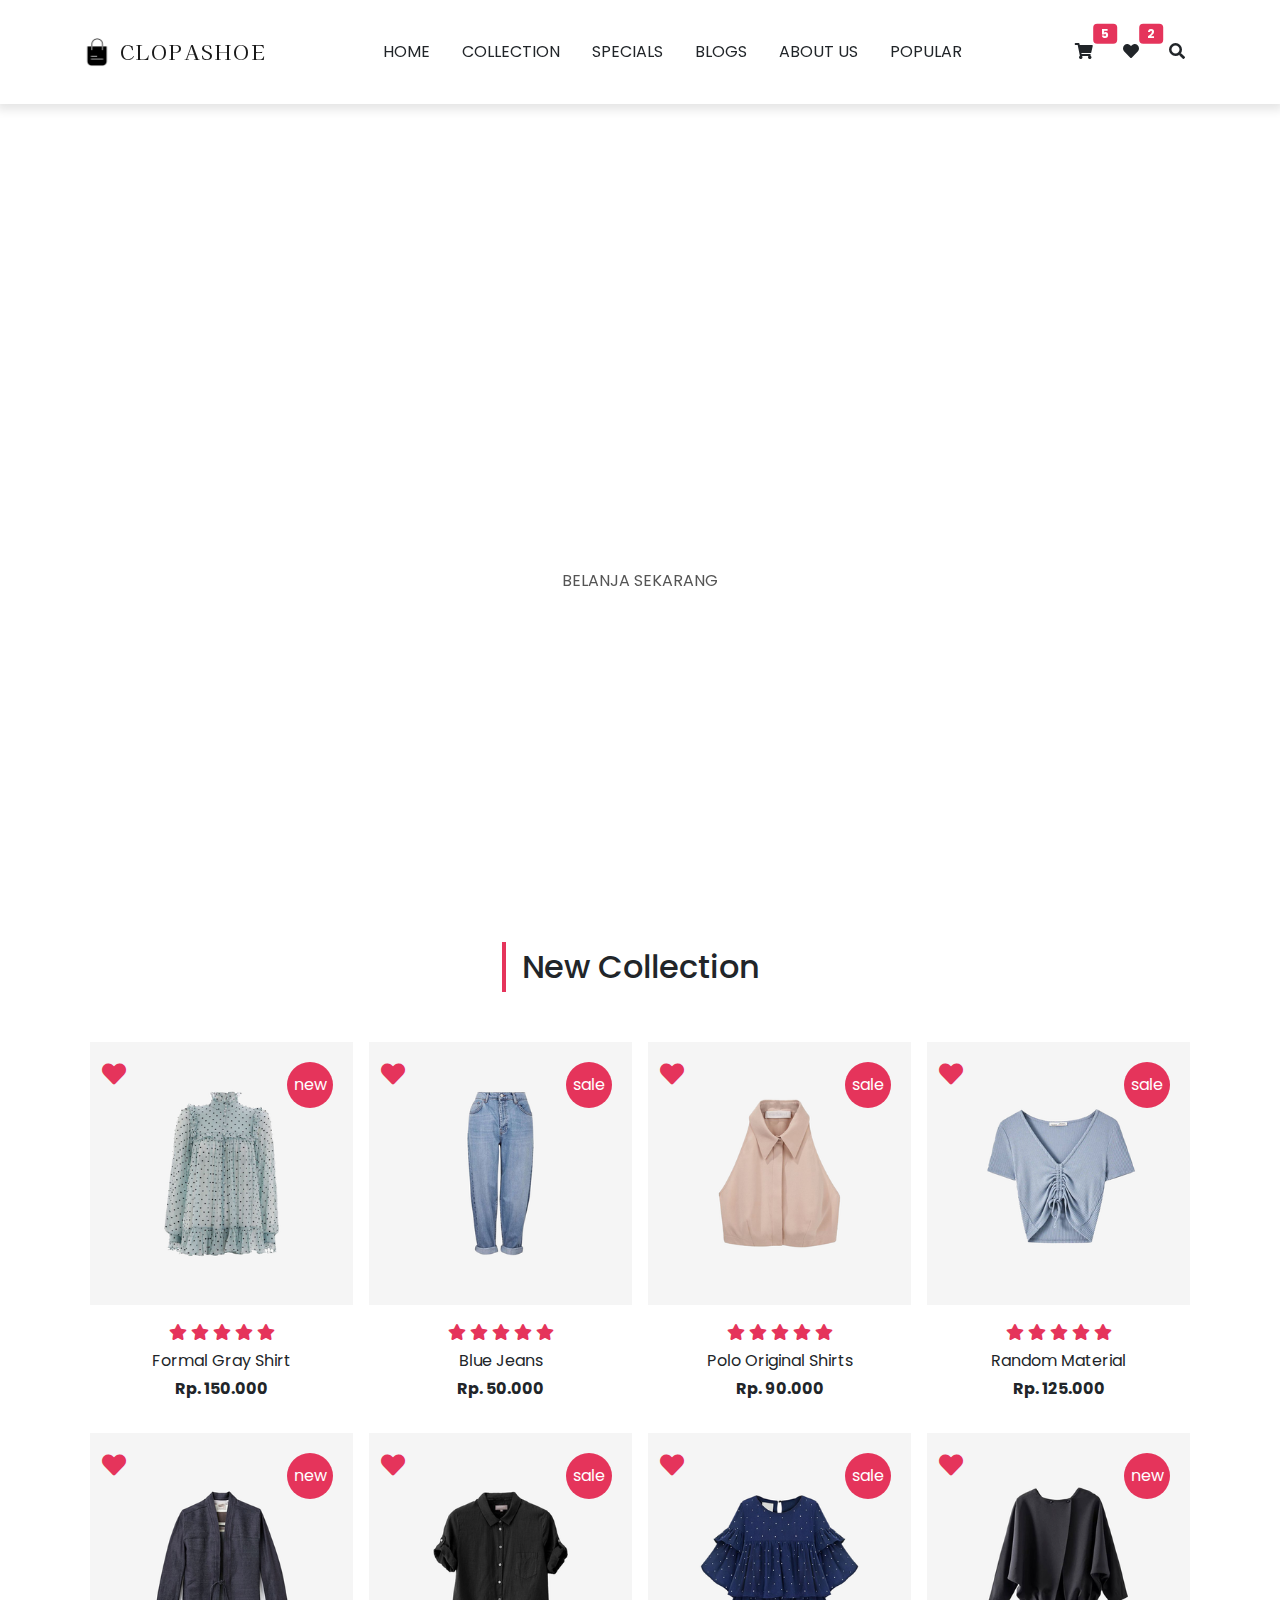
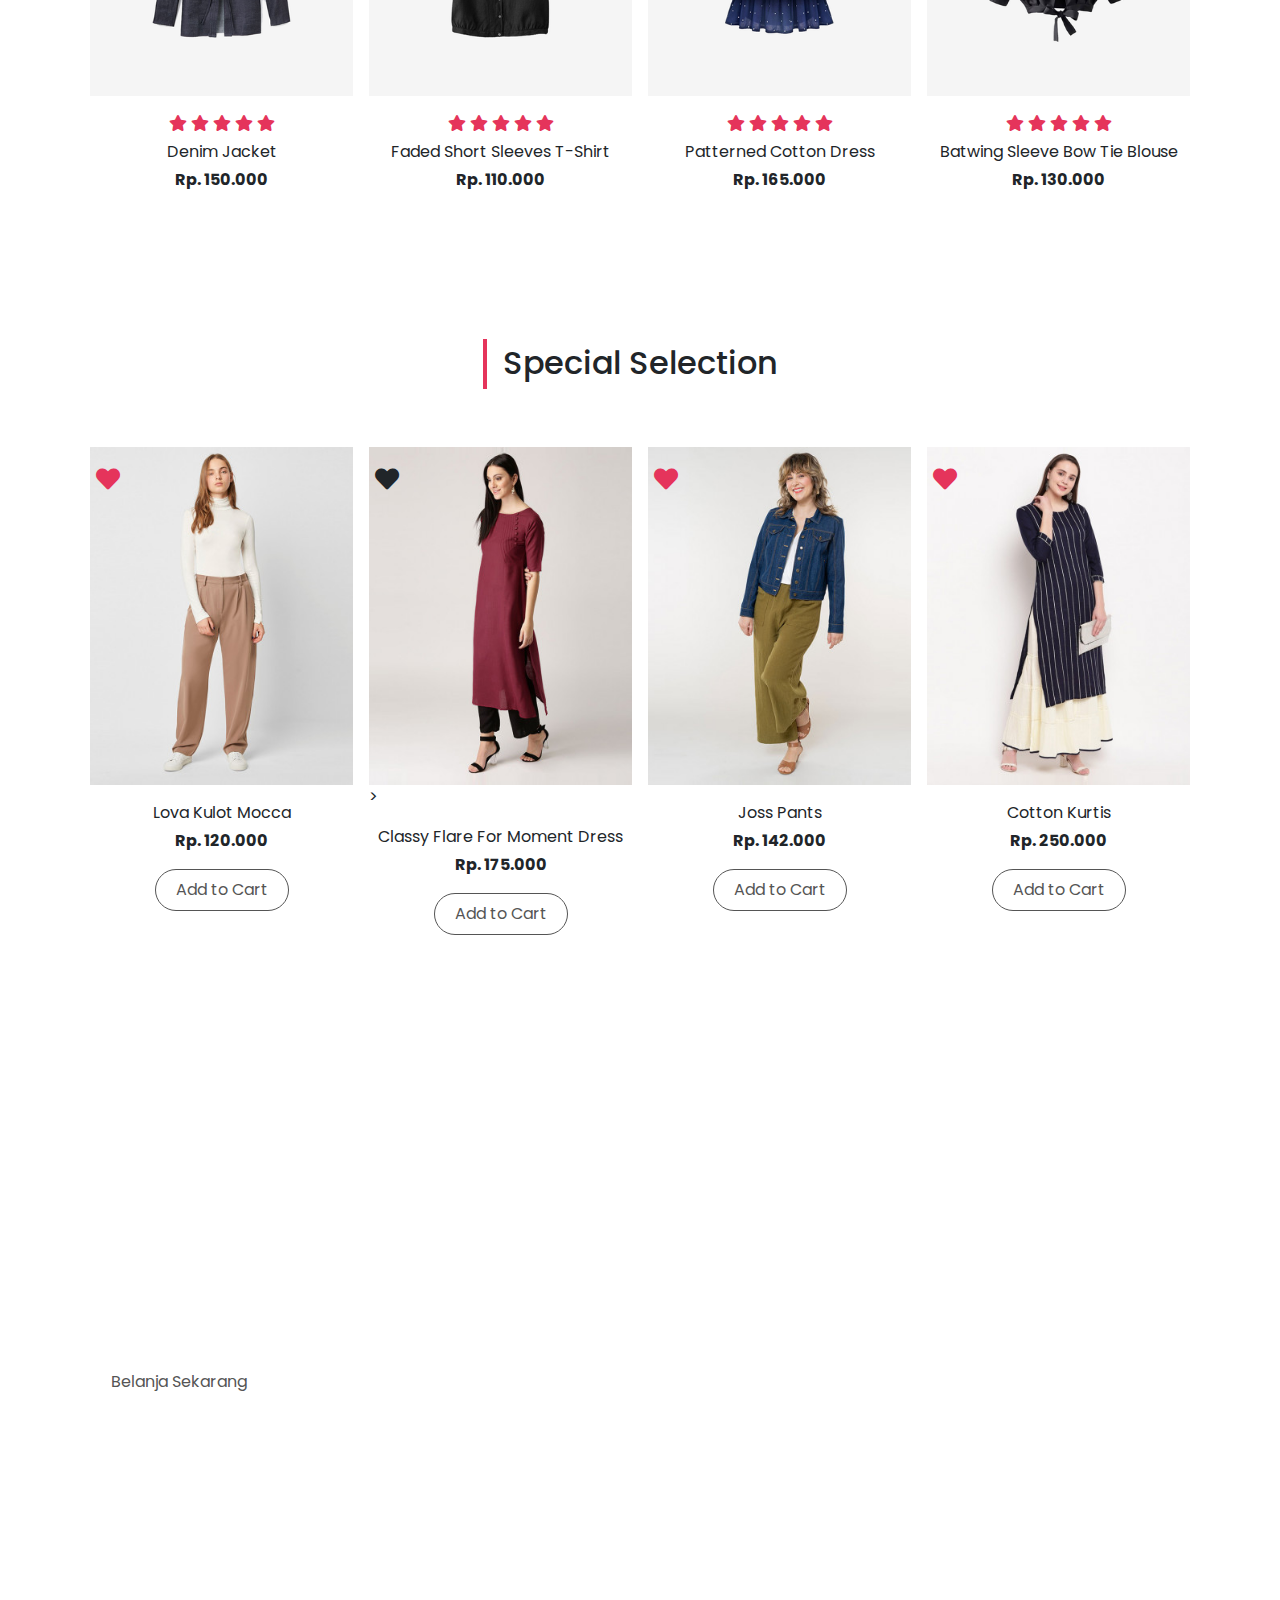
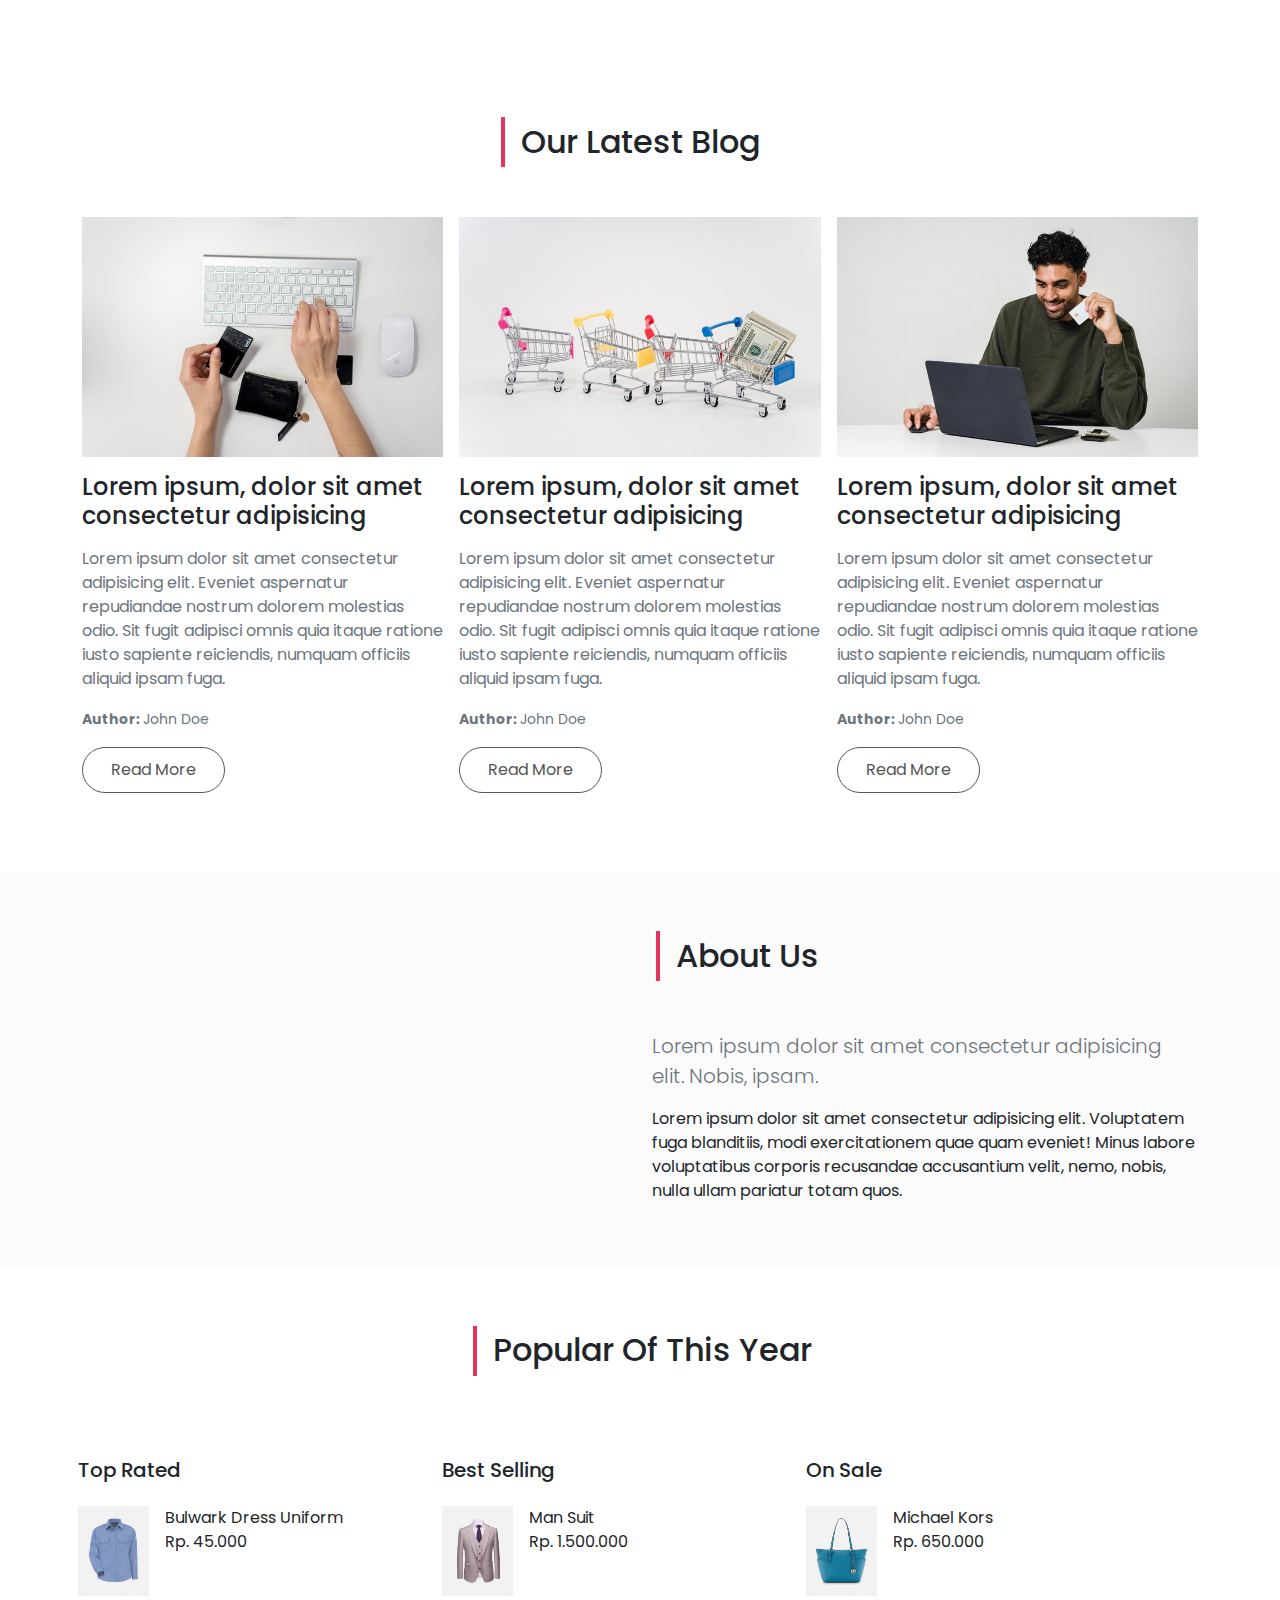
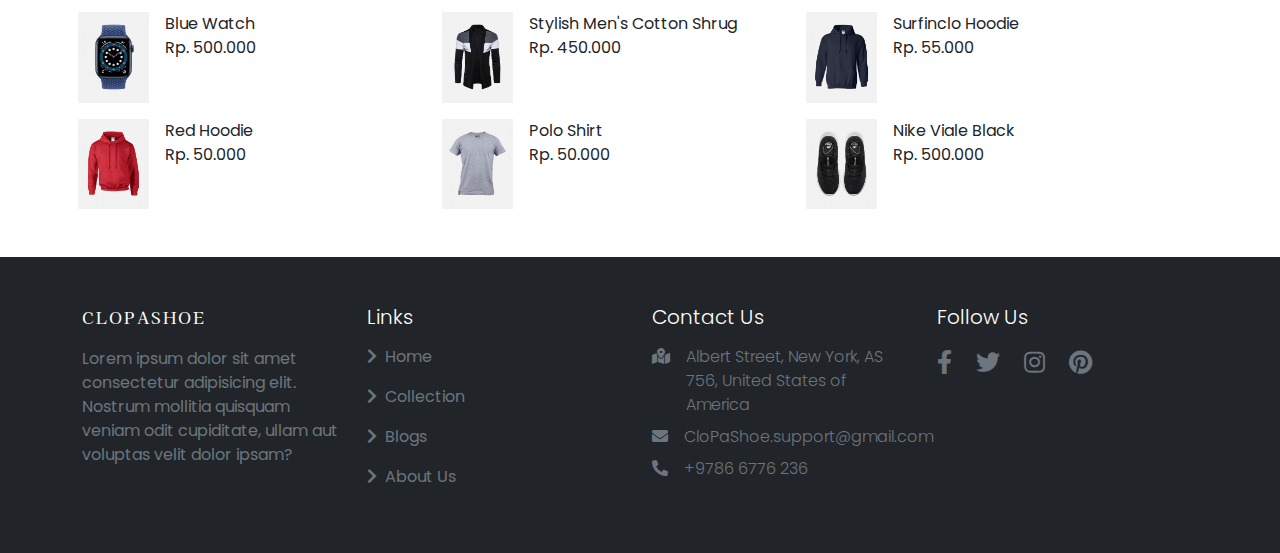
==== index.html @ 0887963b "final" ====
<!DOCTYPE html>
<html lang="en">
<head>
    <meta charset="UTF-8">
    <meta http-equiv="X-UA-Compatible" content="IE=edge">
    <meta name="viewport" content="width=device-width, initial-scale=1.0">
    <title>CloPaShoe Home</title>
    <!-- fontawesome cdn -->
    <link rel="stylesheet" href="https://cdnjs.cloudflare.com/ajax/libs/font-awesome/5.15.4/css/all.min.css" integrity="sha512-1ycn6IcaQQ40/MKBW2W4Rhis/DbILU74C1vSrLJxCq57o941Ym01SwNsOMqvEBFlcgUa6xLiPY/NS5R+E6ztJQ==" crossorigin="anonymous" referrerpolicy="no-referrer" />
    <!-- bootstrap css -->
    <link rel = "stylesheet" href = "bootstrap-5.0.2-dist/css/bootstrap.min.css">
    <!-- custom css -->
    <link rel = "stylesheet" href = "css/main.css">
</head>
<body>
    
    <!-- navbar -->
    <nav class = "navbar navbar-expand-lg navbar-light bg-white py-4 fixed-top">
        <div class = "container">
            <a class = "navbar-brand d-flex justify-content-between align-items-center order-lg-0" href = "index.html">
                <img src = "images/shopping-bag-icon.png" alt = "site icon">
                <span class = "text-uppercase fw-lighter ms-2">CloPaShoe</span>
            </a>

            <div class = "order-lg-2 nav-btns">
            <a href="cart.html" style="text-decoration: none;">
                <button type = "button" class = "btn position-relative">
                    <i class = "fa fa-shopping-cart"></i>
                    <span class = "position-absolute top-0 start-100 translate-middle badge bg-primary">5</span>
                </button>
            </a>
            <a href="like.html" style="text-decoration: none;">
                <button type = "button" class = "btn position-relative">
                    <i class = "fa fa-heart"></i>
                    <span class = "position-absolute top-0 start-100 translate-middle badge bg-primary">2</span>
                </button>
            </a>
                <button type = "button" class = "btn position-relative">
                    <i class = "fa fa-search"></i>
                </button>
            </div>

            <button class = "navbar-toggler border-0" type = "button" data-bs-toggle = "collapse" data-bs-target = "#navMenu">
                <span class = "navbar-toggler-icon"></span>
            </button>

            <div class = "collapse navbar-collapse order-lg-1" id = "navMenu">
                <ul class = "navbar-nav mx-auto text-center">
                    <li class = "nav-item px-2 py-2">
                        <a class = "nav-link text-uppercase text-dark" href = "#header">home</a>
                    </li>
                    <li class = "nav-item px-2 py-2">
                        <a class = "nav-link text-uppercase text-dark" href = "#collection">collection</a>
                    </li>
                    <li class = "nav-item px-2 py-2">
                        <a class = "nav-link text-uppercase text-dark" href = "#special">specials</a>
                    </li>
                    <li class = "nav-item px-2 py-2">
                        <a class = "nav-link text-uppercase text-dark" href = "#blogs">blogs</a>
                    </li>
                    <li class = "nav-item px-2 py-2">
                        <a class = "nav-link text-uppercase text-dark" href = "#about">about us</a>
                    </li>
                    <li class = "nav-item px-2 py-2 border-0">
                        <a class = "nav-link text-uppercase text-dark" href = "#popular">popular</a>
                    </li>
                </ul>
            </div>
        </div>
    </nav>
    <!-- end of navbar -->

    <!-- header -->
    <header id = "header" class = "vh-100 carousel slide" data-bs-ride = "carousel" style = "padding-top: 104px;">
        <div class = "container h-100 d-flex align-items-center carousel-inner">
            <div class = "text-center carousel-item active">
                <h2 class = "text-capitalize text-white">best collection</h2>
                <h1 class = "text-uppercase py-2 fw-bold text-white">new arrivals</h1>
                <a href = "#" class = "btn mt-3 text-uppercase">Belanja Sekarang</a>
            </div>
            <div class = "text-center carousel-item">
                <h2 class = "text-capitalize text-white">best price & offer</h2>
                <h1 class = "text-uppercase py-2 fw-bold text-white">new season</h1>
                <a href = "#" class = "btn mt-3 text-uppercase">Belanja Sekarang</a>
            </div>
        </div>

        <button class = "carousel-control-prev" type = "button" data-bs-target="#header" data-bs-slide = "prev">
            <span class = "carousel-control-prev-icon"></span>
        </button>
        <button class = "carousel-control-next" type = "button" data-bs-target="#header" data-bs-slide = "next">
            <span class = "carousel-control-next-icon"></span>
        </button>
    </header>
    <!-- end of header -->

    <!-- collection -->
    <section id = "collection" class = "py-5">
        <div class = "container">
            <div class = "title text-center">
                <h2 class = "position-relative d-inline-block">New Collection</h2>
            </div>

                <div class = "collection-list mt-4 row gx-0 gy-3">
                    <div class = "col-md-6 col-lg-4 col-xl-3 p-2 best">
                        <div class = "collection-img position-relative">
                            <img src = "images/c_formal_gray_shirt.png" class = "w-100">
                            <span class = "position-absolute d-flex align-items-start justify-content-start text-primary fs-4" style="float: left; width: 88%;">
                                <i class = "fas fa-heart"></i>
                            </span>
                            <span class = "position-absolute bg-primary text-white d-flex align-items-center justify-content-center">new</span>
                        </div>
                        <div class = "text-center">
                            <div class = "rating mt-3">
                                <span class = "text-primary"><i class = "fas fa-star"></i></span>
                                <span class = "text-primary"><i class = "fas fa-star"></i></span>
                                <span class = "text-primary"><i class = "fas fa-star"></i></span>
                                <span class = "text-primary"><i class = "fas fa-star"></i></span>
                                <span class = "text-primary"><i class = "fas fa-star"></i></span>
                            </div>
                            <p class = "text-capitalize my-1">Formal Gray Shirt</p>
                            <span class = "fw-bold">Rp. 150.000</span>
                        </div>
                    </div>

                    <div class = "col-md-6 col-lg-4 col-xl-3 p-2 feat">
                        <div class = "collection-img position-relative">
                            <img src = "images/c_pant_girl.png" class = "w-100">
                            <span class = "position-absolute d-flex align-items-start justify-content-start text-primary fs-4" style="float: left; width: 88%;">
                                <i class = "fas fa-heart"></i>
                            </span>
                            <span class = "position-absolute bg-primary text-white d-flex align-items-center justify-content-center">sale</span>
                        </div>
                        <div class = "text-center">
                            <div class = "rating mt-3">
                                <span class = "text-primary"><i class = "fas fa-star"></i></span>
                                <span class = "text-primary"><i class = "fas fa-star"></i></span>
                                <span class = "text-primary"><i class = "fas fa-star"></i></span>
                                <span class = "text-primary"><i class = "fas fa-star"></i></span>
                                <span class = "text-primary"><i class = "fas fa-star"></i></span>
                            </div>
                            <p class = "text-capitalize my-1">Blue Jeans</p>
                            <span class = "fw-bold">Rp. 50.000</span>
                        </div>
                    </div>

                    <div class = "col-md-6 col-lg-4 col-xl-3 p-2 new">
                        <div class = "collection-img position-relative">
                            <img src = "images/c_polo-shirt.png" class = "w-100">
                            <span class = "position-absolute d-flex align-items-start justify-content-start text-primary fs-4" style="float: left; width: 88%;">
                                <i class = "fas fa-heart"></i>
                            </span>
                            <span class = "position-absolute bg-primary text-white d-flex align-items-center justify-content-center">sale</span>
                        </div>
                        <div class = "text-center">
                            <div class = "rating mt-3">
                                <span class = "text-primary"><i class = "fas fa-star"></i></span>
                                <span class = "text-primary"><i class = "fas fa-star"></i></span>
                                <span class = "text-primary"><i class = "fas fa-star"></i></span>
                                <span class = "text-primary"><i class = "fas fa-star"></i></span>
                                <span class = "text-primary"><i class = "fas fa-star"></i></span>
                            </div>
                            <p class = "text-capitalize my-1">Polo Original Shirts</p>
                            <span class = "fw-bold">Rp. 90.000</span>
                        </div>
                    </div>

                    <div class = "col-md-6 col-lg-4 col-xl-3 p-2 best">
                        <div class = "collection-img position-relative">
                            <img src = "images/c_shirt-girl.png" class = "w-100">
                            <span class = "position-absolute d-flex align-items-start justify-content-start text-primary fs-4" style="float: left; width: 88%;">
                                <i class = "fas fa-heart"></i>
                            </span>
                            <span class = "position-absolute bg-primary text-white d-flex align-items-center justify-content-center">sale</span>
                        </div>
                        <div class = "text-center">
                            <div class = "rating mt-3">
                                <span class = "text-primary"><i class = "fas fa-star"></i></span>
                                <span class = "text-primary"><i class = "fas fa-star"></i></span>
                                <span class = "text-primary"><i class = "fas fa-star"></i></span>
                                <span class = "text-primary"><i class = "fas fa-star"></i></span>
                                <span class = "text-primary"><i class = "fas fa-star"></i></span>
                            </div>
                            <p class = "text-capitalize my-1">Random Material</p>
                            <span class = "fw-bold">Rp. 125.000</span>
                        </div>
                    </div>

                    <div class = "col-md-6 col-lg-4 col-xl-3 p-2 feat">
                        <div class = "collection-img position-relative">
                            <img src = "images/c_t-shirt_men.png" class = "w-100">
                            <span class = "position-absolute d-flex align-items-start justify-content-start text-primary fs-4" style="float: left; width: 88%;">
                                <i class = "fas fa-heart"></i>
                            </span>
                            <span class = "position-absolute bg-primary text-white d-flex align-items-center justify-content-center">new</span>
                        </div>
                        <div class = "text-center">
                            <div class = "rating mt-3">
                                <span class = "text-primary"><i class = "fas fa-star"></i></span>
                                <span class = "text-primary"><i class = "fas fa-star"></i></span>
                                <span class = "text-primary"><i class = "fas fa-star"></i></span>
                                <span class = "text-primary"><i class = "fas fa-star"></i></span>
                                <span class = "text-primary"><i class = "fas fa-star"></i></span>
                            </div>
                            <p class = "text-capitalize my-1">Denim Jacket</p>
                            <span class = "fw-bold">Rp. 150.000</span>
                        </div>
                    </div>

                    <div class = "col-md-6 col-lg-4 col-xl-3 p-2 new">
                        <div class = "collection-img position-relative">
                            <img src = "images/c_tunic-shirt_girl.png" class = "w-100">
                            <span class = "position-absolute d-flex align-items-start justify-content-start text-primary fs-4" style="float: left; width: 88%;">
                                <i class = "fas fa-heart"></i>
                            </span>
                            <span class = "position-absolute bg-primary text-white d-flex align-items-center justify-content-center">sale</span>
                        </div>
                        <div class = "text-center">
                            <div class = "rating mt-3">
                                <span class = "text-primary"><i class = "fas fa-star"></i></span>
                                <span class = "text-primary"><i class = "fas fa-star"></i></span>
                                <span class = "text-primary"><i class = "fas fa-star"></i></span>
                                <span class = "text-primary"><i class = "fas fa-star"></i></span>
                                <span class = "text-primary"><i class = "fas fa-star"></i></span>
                            </div>
                            <p class = "text-capitalize my-1">Faded short sleeves t-shirt</p>
                            <span class = "fw-bold">Rp. 110.000</span>
                        </div>
                    </div>

                    <div class = "col-md-6 col-lg-4 col-xl-3 p-2 best">
                        <div class = "collection-img position-relative">
                            <img src = "images/c_undershirt.png" class = "w-100">
                            <span class = "position-absolute d-flex align-items-start justify-content-start text-primary fs-4" style="float: left; width: 88%;">
                                <i class = "fas fa-heart"></i>
                            </span>
                            <span class = "position-absolute bg-primary text-white d-flex align-items-center justify-content-center">sale</span>
                        </div>
                        <div class = "text-center">
                            <div class = "rating mt-3">
                                <span class = "text-primary"><i class = "fas fa-star"></i></span>
                                <span class = "text-primary"><i class = "fas fa-star"></i></span>
                                <span class = "text-primary"><i class = "fas fa-star"></i></span>
                                <span class = "text-primary"><i class = "fas fa-star"></i></span>
                                <span class = "text-primary"><i class = "fas fa-star"></i></span>
                            </div>
                            <p class = "text-capitalize my-1">Patterned Cotton Dress</p>
                            <span class = "fw-bold">Rp. 165.000</span>
                        </div>
                    </div>

                    <div class = "col-md-6 col-lg-4 col-xl-3 p-2 feat">
                        <div class = "collection-img position-relative">
                            <img src = "images/c_western-shirt.png" class = "w-100">
                            <span class = "position-absolute d-flex align-items-start justify-content-start text-primary fs-4" style="float: left; width: 88%;">
                                <i class = "fas fa-heart"></i>
                            </span>
                            <span class = "position-absolute bg-primary text-white d-flex align-items-center justify-content-center">new</span>
                        </div>
                        <div class = "text-center">
                            <div class = "rating mt-3">
                                <span class = "text-primary"><i class = "fas fa-star"></i></span>
                                <span class = "text-primary"><i class = "fas fa-star"></i></span>
                                <span class = "text-primary"><i class = "fas fa-star"></i></span>
                                <span class = "text-primary"><i class = "fas fa-star"></i></span>
                                <span class = "text-primary"><i class = "fas fa-star"></i></span>
                            </div>
                            <p class = "text-capitalize my-1">Batwing Sleeve Bow Tie Blouse</p>
                            <span class = "fw-bold">Rp. 130.000</span>
                        </div>
                    </div>
                </div>
            </div>
        </div>
    </section>
    <!-- end of collection -->

    <!-- special products -->
    <section id = "special" class = "py-5">
        <div class = "container">
            <div class = "title text-center py-5">
                <h2 class = "position-relative d-inline-block">Special Selection</h2>
            </div>

            <div class = "special-list row g-0">
                <div class = "col-md-6 col-lg-4 col-xl-3 p-2">
                    <div class = "special-img position-relative overflow-hidden">
                        <img src = "images/special_product_1.jpg" class = "w-100">
                        <span class = "position-absolute d-flex align-items-start justify-content-start text-primary fs-4" style="float: left; width: 90%;">
                            <i class = "fas fa-heart"></i>
                        </span>
                    </div>
                    <div class = "text-center">
                        <p class = "text-capitalize mt-3 mb-1">Lova Kulot Mocca</p>
                        <span class = "fw-bold d-block">Rp. 120.000</span>
                        <a href = "#" class = "btn btn-primary mt-3">Add to Cart</a>
                    </div>
                </div>

                <div class = "col-md-6 col-lg-4 col-xl-3 p-2">
                    <div class = "special-img position-relative overflow-hidden">
                        <img src = "images/special_product_2.jpg" class = "w-100">
                        <span class = "position-absolute d-flex align-items-start justify-content-start fs-4" style="float: left; width: 90%;">
                            <i class = "fas fa-heart"></i>
                        </span>>
                    </div>
                    <div class = "text-center">
                        <p class = "text-capitalize mt-3 mb-1">Classy Flare For Moment Dress</p>
                        <span class = "fw-bold d-block">Rp. 175.000</span>
                        <a href = "#" class = "btn btn-primary mt-3">Add to Cart</a>
                    </div>
                </div>

                <div class = "col-md-6 col-lg-4 col-xl-3 p-2">
                    <div class = "special-img position-relative overflow-hidden">
                        <img src = "images/special_product_3.jpg" class = "w-100">
                    <span class = "position-absolute d-flex align-items-start justify-content-start text-primary fs-4" style="float: left; width: 90%;">
                            <i class = "fas fa-heart"></i>
                        </span>
                    </div>
                    <div class = "text-center">
                        <p class = "text-capitalize mt-3 mb-1">Joss Pants</p>
                        <span class = "fw-bold d-block">Rp. 142.000</span>
                        <a href = "#" class = "btn btn-primary mt-3">Add to Cart</a>
                    </div>
                </div>

                <div class = "col-md-6 col-lg-4 col-xl-3 p-2">
                    <div class = "special-img position-relative overflow-hidden">
                        <img src = "images/special_product_4.jpg" class = "w-100">
                        <span class = "position-absolute d-flex align-items-start justify-content-start text-primary fs-4" style="float: left; width: 90%;">
                            <i class = "fas fa-heart"></i>
                        </span>
                    </div>
                    <div class = "text-center">
                        <p class = "text-capitalize mt-3 mb-1">Cotton Kurtis</p>
                        <span class = "fw-bold d-block">Rp. 250.000</span>
                        <a href = "#" class = "btn btn-primary mt-3">Add to Cart</a>
                    </div>
                </div>
            </div>
        </div>
    </section>
    <!-- end of special products -->

    <!-- blogs -->
    <section id = "offers" class = "py-5">
        <div class = "container">
            <div class = "row d-flex align-items-center justify-content-center text-center justify-content-lg-start text-lg-start">
                <div class = "offers-content">
                    <span class = "text-white">Discount Up To 40%</span>
                    <h2 class = "mt-2 mb-4 text-white">Grand Sale Offer!</h2>
                    <a href = "#" class = "btn">Belanja Sekarang</a>
                </div>
            </div>
        </div>
    </section>
    <!-- end of blogs -->

    <!-- blogs -->
    <section id = "blogs" class = "py-5">
        <div class = "container">
            <div class = "title text-center py-5">
                <h2 class = "position-relative d-inline-block">Our Latest Blog</h2>
            </div>

            <div class = "row g-3">
                <div class = "card border-0 col-md-6 col-lg-4 bg-transparent my-3">
                    <img src = "images/blog_1.jpg" alt = "">
                    <div class = "card-body px-0">
                        <h4 class = "card-title">Lorem ipsum, dolor sit amet consectetur adipisicing</h4>
                        <p class = "card-text mt-3 text-muted">Lorem ipsum dolor sit amet consectetur adipisicing elit. Eveniet aspernatur repudiandae nostrum dolorem molestias odio. Sit fugit adipisci omnis quia itaque ratione iusto sapiente reiciendis, numquam officiis aliquid ipsam fuga.</p>
                        <p class = "card-text">
                            <small class = "text-muted">
                                <span class = "fw-bold">Author: </span>John Doe
                            </small>
                        </p>
                        <a href = "#" class = "btn">Read More</a>
                    </div>
                </div>

                <div class = "card border-0 col-md-6 col-lg-4 bg-transparent my-3">
                    <img src = "images/blog_2.jpg" alt = "">
                    <div class = "card-body px-0">
                        <h4 class = "card-title">Lorem ipsum, dolor sit amet consectetur adipisicing</h4>
                        <p class = "card-text mt-3 text-muted">Lorem ipsum dolor sit amet consectetur adipisicing elit. Eveniet aspernatur repudiandae nostrum dolorem molestias odio. Sit fugit adipisci omnis quia itaque ratione iusto sapiente reiciendis, numquam officiis aliquid ipsam fuga.</p>
                        <p class = "card-text">
                            <small class = "text-muted">
                                <span class = "fw-bold">Author: </span>John Doe
                            </small>
                        </p>
                        <a href = "#" class = "btn">Read More</a>
                    </div>
                </div>

                <div class = "card border-0 col-md-6 col-lg-4 bg-transparent my-3">
                    <img src = "images/blog_3.jpg" alt = "">
                    <div class = "card-body px-0">
                        <h4 class = "card-title">Lorem ipsum, dolor sit amet consectetur adipisicing</h4>
                        <p class = "card-text mt-3 text-muted">Lorem ipsum dolor sit amet consectetur adipisicing elit. Eveniet aspernatur repudiandae nostrum dolorem molestias odio. Sit fugit adipisci omnis quia itaque ratione iusto sapiente reiciendis, numquam officiis aliquid ipsam fuga.</p>
                        <p class = "card-text">
                            <small class = "text-muted">
                                <span class = "fw-bold">Author: </span>John Doe
                            </small>
                        </p>
                        <a href = "#" class = "btn">Read More</a>
                    </div>
                </div>
            </div>
        </div>
    </section>
    <!-- end of blogs -->

    <!-- about us -->
    <section id = "about" class = "py-5">
        <div class = "container">
            <div class = "row gy-lg-5 align-items-center">
                <div class = "col-lg-6 order-lg-1 text-center text-lg-start">
                    <div class = "title pt-3 pb-5">
                        <h2 class = "position-relative d-inline-block ms-4">About Us</h2>
                    </div>
                    <p class = "lead text-muted">Lorem ipsum dolor sit amet consectetur adipisicing elit. Nobis, ipsam.</p>
                    <p>Lorem ipsum dolor sit amet consectetur adipisicing elit. Voluptatem fuga blanditiis, modi exercitationem quae quam eveniet! Minus labore voluptatibus corporis recusandae accusantium velit, nemo, nobis, nulla ullam pariatur totam quos.</p>
                </div>
                <div class = "col-lg-6 order-lg-0">
                    <img src = "images/about_us.jpg" alt = "" class = "img-fluid">
                </div>
            </div>
        </div>
    </section>
    <!-- end of about us -->

    <!-- popular -->
    <section id = "popular" class = "py-5">
        <div class = "container">
            <div class = "title text-center pt-3 pb-5">
                <h2 class = "position-relative d-inline-block ms-4">Popular Of This Year</h2>
            </div>

            <div class = "row">
                <div class = "col-md-6 col-lg-4 row g-3">
                    <h3 class = "fs-5">Top Rated</h3>
                    <div class = "d-flex align-items-start justify-content-start">
                        <img src = "images/top_rated_1.jpg" alt = "" class = "img-fluid pe-3 w-25">
                        <div>
                            <p class = "mb-0">Bulwark Dress Uniform</p>
                            <span>Rp. 45.000</span>
                        </div>
                    </div>
                    <div class = "d-flex align-items-start justify-content-start">
                        <img src = "images/top_rated_2.jpg" alt = "" class = "img-fluid pe-3 w-25">
                        <div>
                            <p class = "mb-0">Blue Watch</p>
                            <span>Rp. 500.000</span>
                        </div>
                    </div>
                    <div class = "d-flex align-items-start justify-content-start">
                        <img src = "images/top_rated_3.jpg" alt = "" class = "img-fluid pe-3 w-25">
                        <div>
                            <p class = "mb-0">Red Hoodie</p>
                            <span>Rp. 50.000</span>
                        </div>
                    </div>
                </div>

                <div class = "col-md-6 col-lg-4 row g-3">
                    <h3 class = "fs-5">Best Selling</h3>
                    <div class = "d-flex align-items-start justify-content-start">
                        <img src = "images/best_selling_1.jpg" alt = "" class = "img-fluid pe-3 w-25">
                        <div>
                            <p class = "mb-0">Man Suit</p>
                            <span>Rp. 1.500.000</span>
                        </div>
                    </div>
                    <div class = "d-flex align-items-start justify-content-start">
                        <img src = "images/best_selling_2.jpg" alt = "" class = "img-fluid pe-3 w-25">
                        <div>
                            <p class = "mb-0">Stylish Men's Cotton Shrug</p>
                            <span>Rp. 450.000</span>
                        </div>
                    </div>
                    <div class = "d-flex align-items-start justify-content-start">
                        <img src = "images/best_selling_3.jpg" alt = "" class = "img-fluid pe-3 w-25">
                        <div>
                            <p class = "mb-0">Polo Shirt</p>
                            <span>Rp. 50.000</span>
                        </div>
                    </div>
                </div>

                <div class = "col-md-6 col-lg-4 row g-3">
                    <h3 class = "fs-5">On Sale</h3>
                    <div class = "d-flex align-items-start justify-content-start">
                        <img src = "images/on_sale_1.jpg" alt = "" class = "img-fluid pe-3 w-25">
                        <div>
                            <p class = "mb-0">Michael Kors</p>
                            <span>Rp. 650.000</span>
                        </div>
                    </div>
                    <div class = "d-flex align-items-start justify-content-start">
                        <img src = "images/on_sale_2.jpg" alt = "" class = "img-fluid pe-3 w-25">
                        <div>
                            <p class = "mb-0">Surfinclo Hoodie</p>
                            <span>Rp. 55.000</span>
                        </div>
                    </div>
                    <div class = "d-flex align-items-start justify-content-start">
                        <img src = "images/on_sale_3.jpg" alt = "" class = "img-fluid pe-3 w-25">
                        <div>
                            <p class = "mb-0">Nike Viale Black</p>
                            <span>Rp. 500.000</span>
                        </div>
                    </div>
                </div>
            </div>
        </div>
    </section>
    <!-- end of popular -->


    <!-- footer -->
    <footer class = "bg-dark py-5">
        <div class = "container">
            <div class = "row text-white g-4">
                <div class = "col-md-6 col-lg-3">
                    <a class = "text-uppercase text-decoration-none brand text-white" href = "index.html">CloPaShoe</a>
                    <p class = "text-white text-muted mt-3">Lorem ipsum dolor sit amet consectetur adipisicing elit. Nostrum mollitia quisquam veniam odit cupiditate, ullam aut voluptas velit dolor ipsam?</p>
                </div>

                <div class = "col-md-6 col-lg-3">
                    <h5 class = "fw-light">Links</h5>
                    <ul class = "list-unstyled">
                        <li class = "my-3">
                            <a href = "#header" class = "text-white text-decoration-none text-muted">
                                <i class = "fas fa-chevron-right me-1"></i> Home
                            </a>
                        </li>
                        <li class = "my-3">
                            <a href = "#collection" class = "text-white text-decoration-none text-muted">
                                <i class = "fas fa-chevron-right me-1"></i> Collection
                            </a>
                        </li>
                        <li class = "my-3">
                            <a href = "#blogs" class = "text-white text-decoration-none text-muted">
                                <i class = "fas fa-chevron-right me-1"></i> Blogs
                            </a>
                        </li>
                        <li class = "my-3">
                            <a href = "#about" class = "text-white text-decoration-none text-muted">
                                <i class = "fas fa-chevron-right me-1"></i> About Us
                            </a>
                        </li>
                    </ul>
                </div>

                <div class = "col-md-6 col-lg-3">
                    <h5 class = "fw-light mb-3">Contact Us</h5>
                    <div class = "d-flex justify-content-start align-items-start my-2 text-muted">
                        <span class = "me-3">
                            <i class = "fas fa-map-marked-alt"></i>
                        </span>
                        <span class = "fw-light">
                            Albert Street, New York, AS 756, United States of America
                        </span>
                    </div>
                    <div class = "d-flex justify-content-start align-items-start my-2 text-muted">
                        <span class = "me-3">
                            <i class = "fas fa-envelope"></i>
                        </span>
                        <span class = "fw-light">
                            CloPaShoe.support@gmail.com
                        </span>
                    </div>
                    <div class = "d-flex justify-content-start align-items-start my-2 text-muted">
                        <span class = "me-3">
                            <i class = "fas fa-phone-alt"></i>
                        </span>
                        <span class = "fw-light">
                            +9786 6776 236
                        </span>
                    </div>
                </div>

                <div class = "col-md-6 col-lg-3">
                    <h5 class = "fw-light mb-3">Follow Us</h5>
                    <div>
                        <ul class = "list-unstyled d-flex">
                            <li>
                                <a href = "#" class = "text-white text-decoration-none text-muted fs-4 me-4">
                                    <i class = "fab fa-facebook-f"></i>
                                </a>
                            </li>
                            <li>
                                <a href = "#" class = "text-white text-decoration-none text-muted fs-4 me-4">
                                    <i class = "fab fa-twitter"></i>
                                </a>
                            </li>
                            <li>
                                <a href = "#" class = "text-white text-decoration-none text-muted fs-4 me-4">
                                    <i class = "fab fa-instagram"></i>
                                </a>
                            </li>
                            <li>
                                <a href = "#" class = "text-white text-decoration-none text-muted fs-4 me-4">
                                    <i class = "fab fa-pinterest"></i>
                                </a>
                            </li>
                        </ul>
                    </div>
                </div>
            </div>
        </div>
    </footer>
    <!-- end of footer -->




    <!-- jquery -->
    <script src = "js/jquery-3.6.0.js"></script>
    <!-- isotope js -->
    <script src="https://unpkg.com/isotope-layout@3/dist/isotope.pkgd.js"></script>
    <!-- bootstrap js -->
    <script src = "bootstrap-5.0.2-dist/js/bootstrap.min.js"></script>
    <!-- custom js -->
</body>
</html>
---- css/main.css ----
@import url('https://fonts.googleapis.com/css2?family=Kaisei+Tokumin:wght@400;500;700&family=Poppins:wght@300;400;500&display=swap');

:root{
    --lg-font: 'Kaisei Tokumin', serif;
    --sm-font: 'Poppins', sans-serif;
    --pink: #e5345b;
}
*{
    box-sizing: border-box;
}

body{
    font-family: var(--sm-font);
}

/* button */
.bg-primary{
    background-color: var(--pink)!important;
}

.btn:not(.nav-btns button){
    background-color: #fff;
    color: rgb(85, 85, 85);
    padding: 10px 28px;
    border-radius: 25px;
    border: 1px solid rgb(85, 85, 85);
}
.btn:not(.nav-btns button):hover{
    background-color: var(--pink);
    color: #fff;
    border-color: var(--pink);
}

/* text color */
.text-primary{
    color: var(--pink)!important;
}

/* navbar */
.navbar{
    -webkit-box-shadow: 0 3px 9px 3px rgba(0, 0, 0, 0.1);
            box-shadow: 0 3px 9px 3px rgba(0, 0, 0, 0.1);
}
.navbar-brand img{
    width: 30px;
}
.navbar-brand span{
    letter-spacing: 2px;
    font-family: var(--lg-font);
}
.nav-link:hover{
    color: var(--pink)!important;
}
.nav-item{
    border-bottom: 0.5px solid rgba(0, 0, 0, 0.05);
}

/* header */
#header{
    background: url(../images/banner-img-1.jpg) top/cover no-repeat;
}
.carousel-inner h1{
    font-size: 60px;
    font-family: var(--lg-font);
}
.carousel-item .btn{
    border-color: #fff!important;
}
.carousel-item .btn:hover{
    border-color: var(--pink)!important;
}

/* title */
.title h2::before{
    position: absolute;
    content: "";
    width: 4px;
    height: 50px;
    background-color: var(--pink);
    left: -20px;
    top: 50%;
    -webkit-transform: translateY(-50%);
        -ms-transform: translateY(-50%);
            transform: translateY(-50%);
}

/* collection */
.active-filter-btn{
    background-color: var(--pink)!important;
    color: #fff!important;
    border-color: var(--pink)!important;
}
.filter-button-group .btn:hover{
    color: #fff!important;
}
.collection-img span{
    top: 20px;
    right: 20px;
    width: 46px;
    height: 46px;
    border-radius: 50%;
}

/* special */
.special-img span{
    top: 20px;
    right: 20px;
}
.special-list .btn{
    padding: 8px 20px!important;
}
.special-img img{
    -webkit-transition: all 0.3s ease;
    -o-transition: all 0.3s ease;
    transition: all 0.3s ease;
}
.special-img:hover img{
    -webkit-transform: scale(1.2);
        -ms-transform: scale(1.2);
            transform: scale(1.2);
}

/* offers */
#offers{
    background: url(../images/offer_img.jpg) center/cover no-repeat;
}
#offers .row{
    min-height: 60vh;
}
.offers-content span{
    font-size: 28px;
}
.offers-content h2{
    font-size: 60px;
    font-family: var(--lg-font);
}
.offers-content .btn{
    border-color: transparent!important;
}

/* about */
#about{
    background-color: rgba(179, 179, 179, 0.05);
}

/* newsletter */
#newsletter{
    background-color: rgba(179, 179, 179, 0.05);
}
#newsletter p{
    max-width: 600px;
}
#newsletter .input-group{
    max-width: 500px;
}
#newsletter .form-control{
    border-top-left-radius: 25px;
    border-bottom-left-radius: 25px;
}
#newsletter .btn{
    background-color: var(--pink);
    color: #fff;
    border-color: var(--pink);
}
#newsletter .btn:hover{
    background-color: #000;
    border-color: #000;
}

/* footer */
footer .brand{
    font-family: var(--lg-font);
    letter-spacing: 2px;
}
footer a{
    -webkit-transition: color 0.3s ease;
    -o-transition: color 0.3s ease;
    transition: color 0.3s ease;
}
footer a:hover{
    color: var(--pink)!important;
}

/* media queries */
@media(min-width: 992px){
    .nav-item{
        border-bottom: none;
    }
}


/* Wrapper Quantity */
.quantity {
   height: 30px;
    width: 100px;
   display: flex;
   align-items: center;
   justify-content: center;
   background : #fff;
   border: 2px solid #e5345b;
   border-radius: 12px;
}
.quantity span {
    width: 100%;
    text-align: center;
    font-size: 15px;
    font-weight: 600;
}

.quantity span.num {
    border-right: 1px solid rgba(0, 0, 0, 0.2);
    border-left: 1px solid rgba(0, 0, 0, 0.2);
}
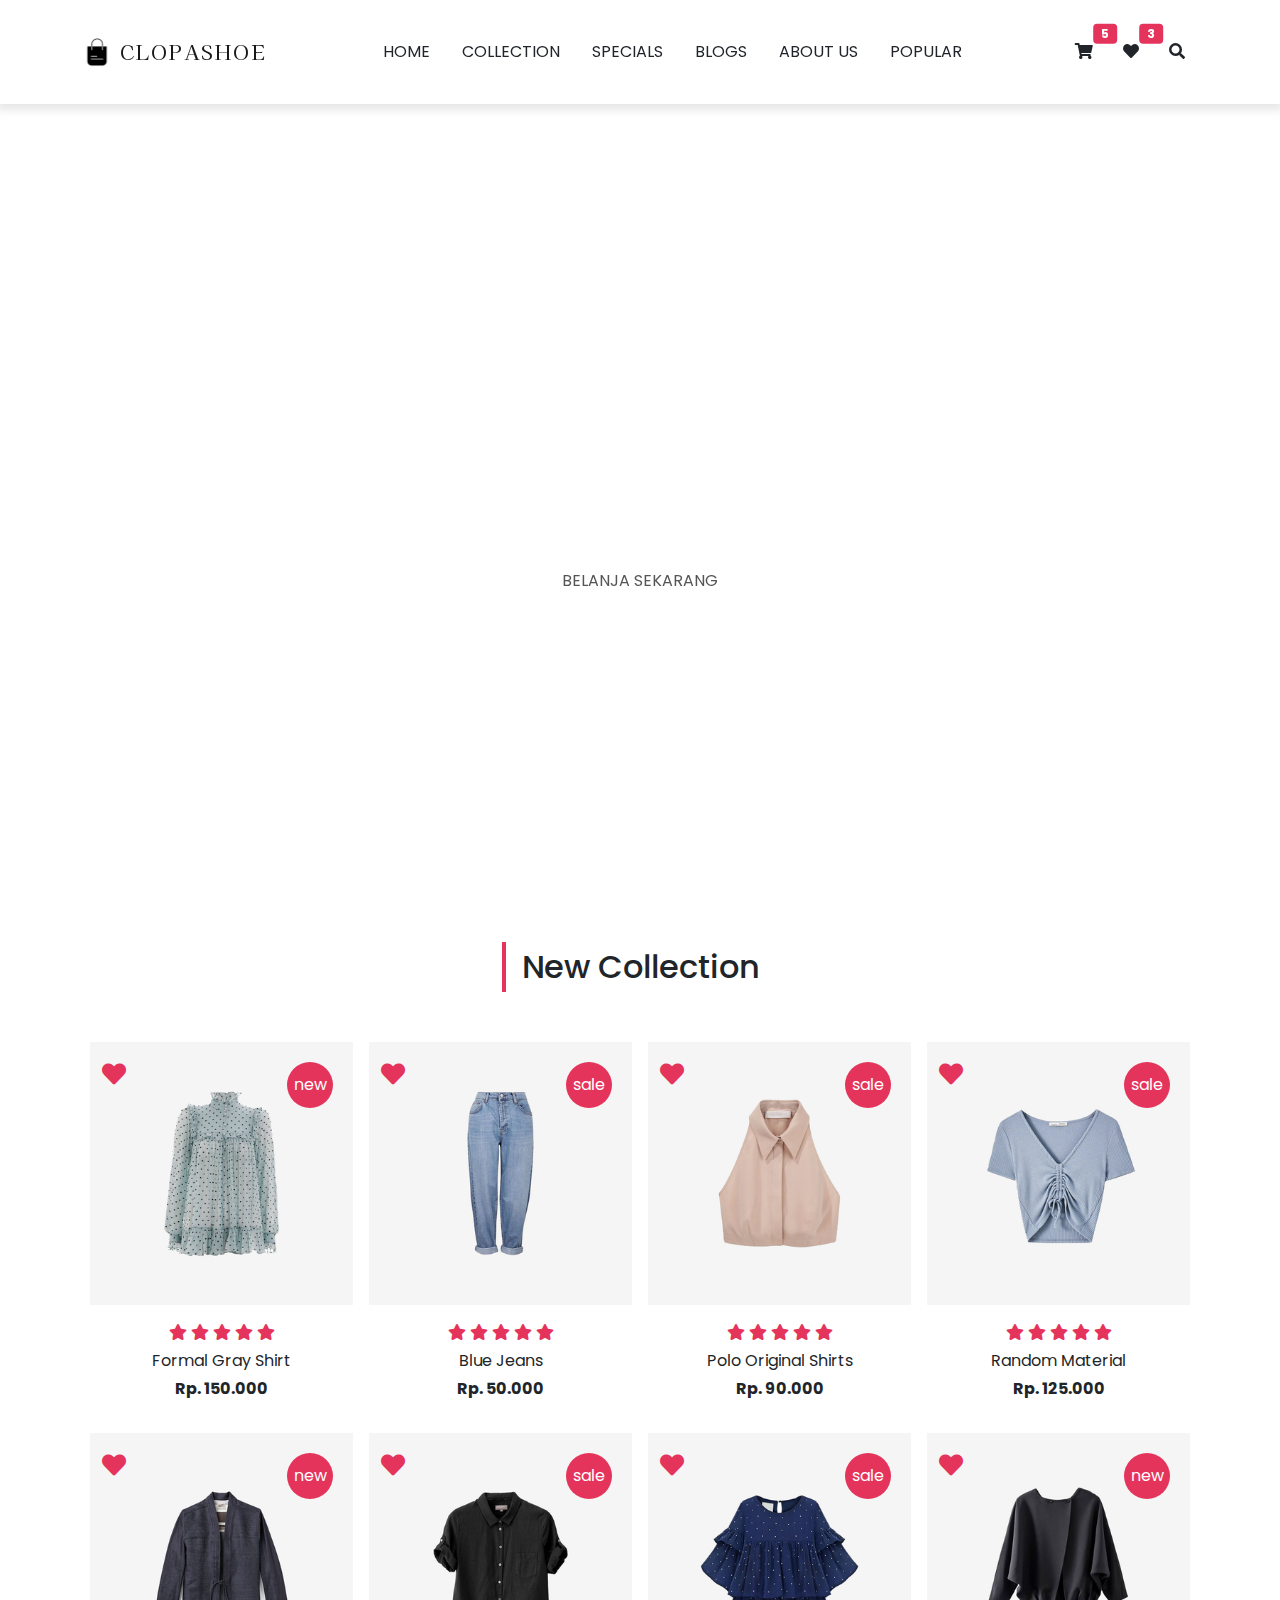
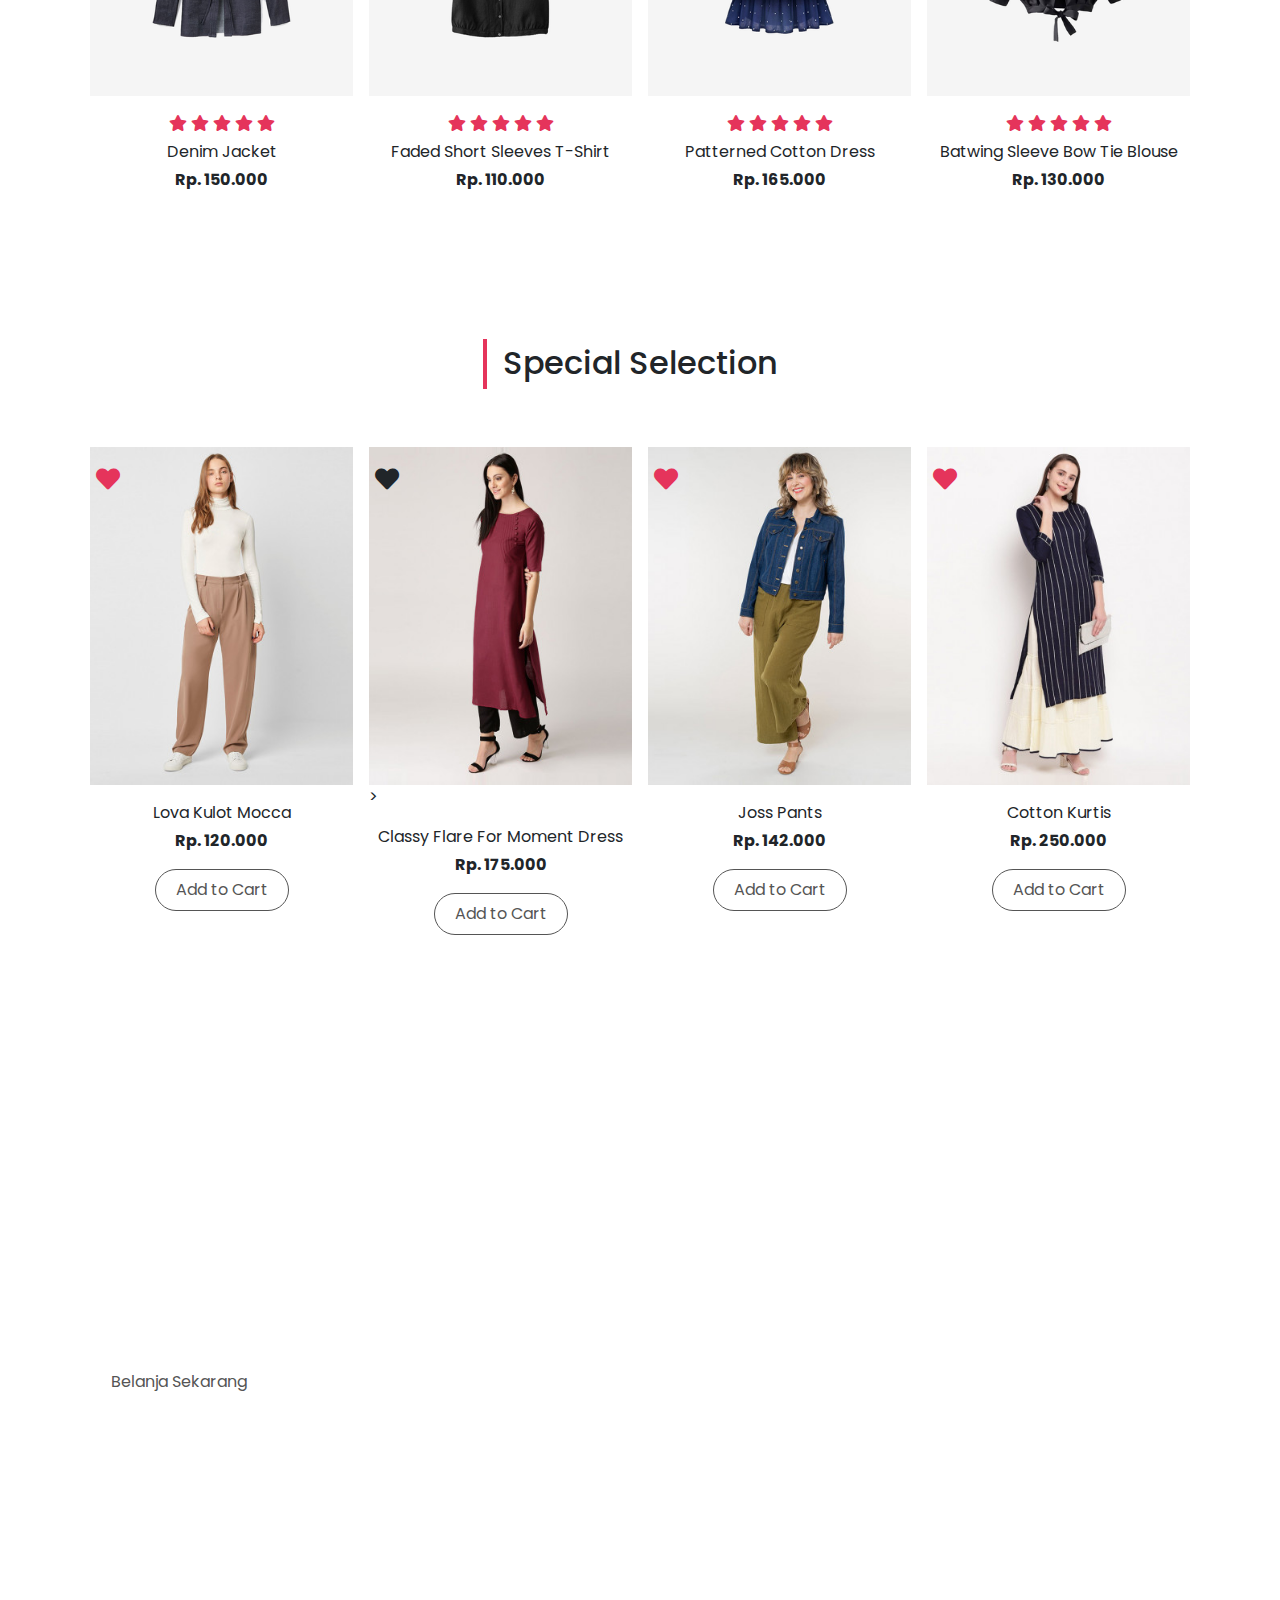
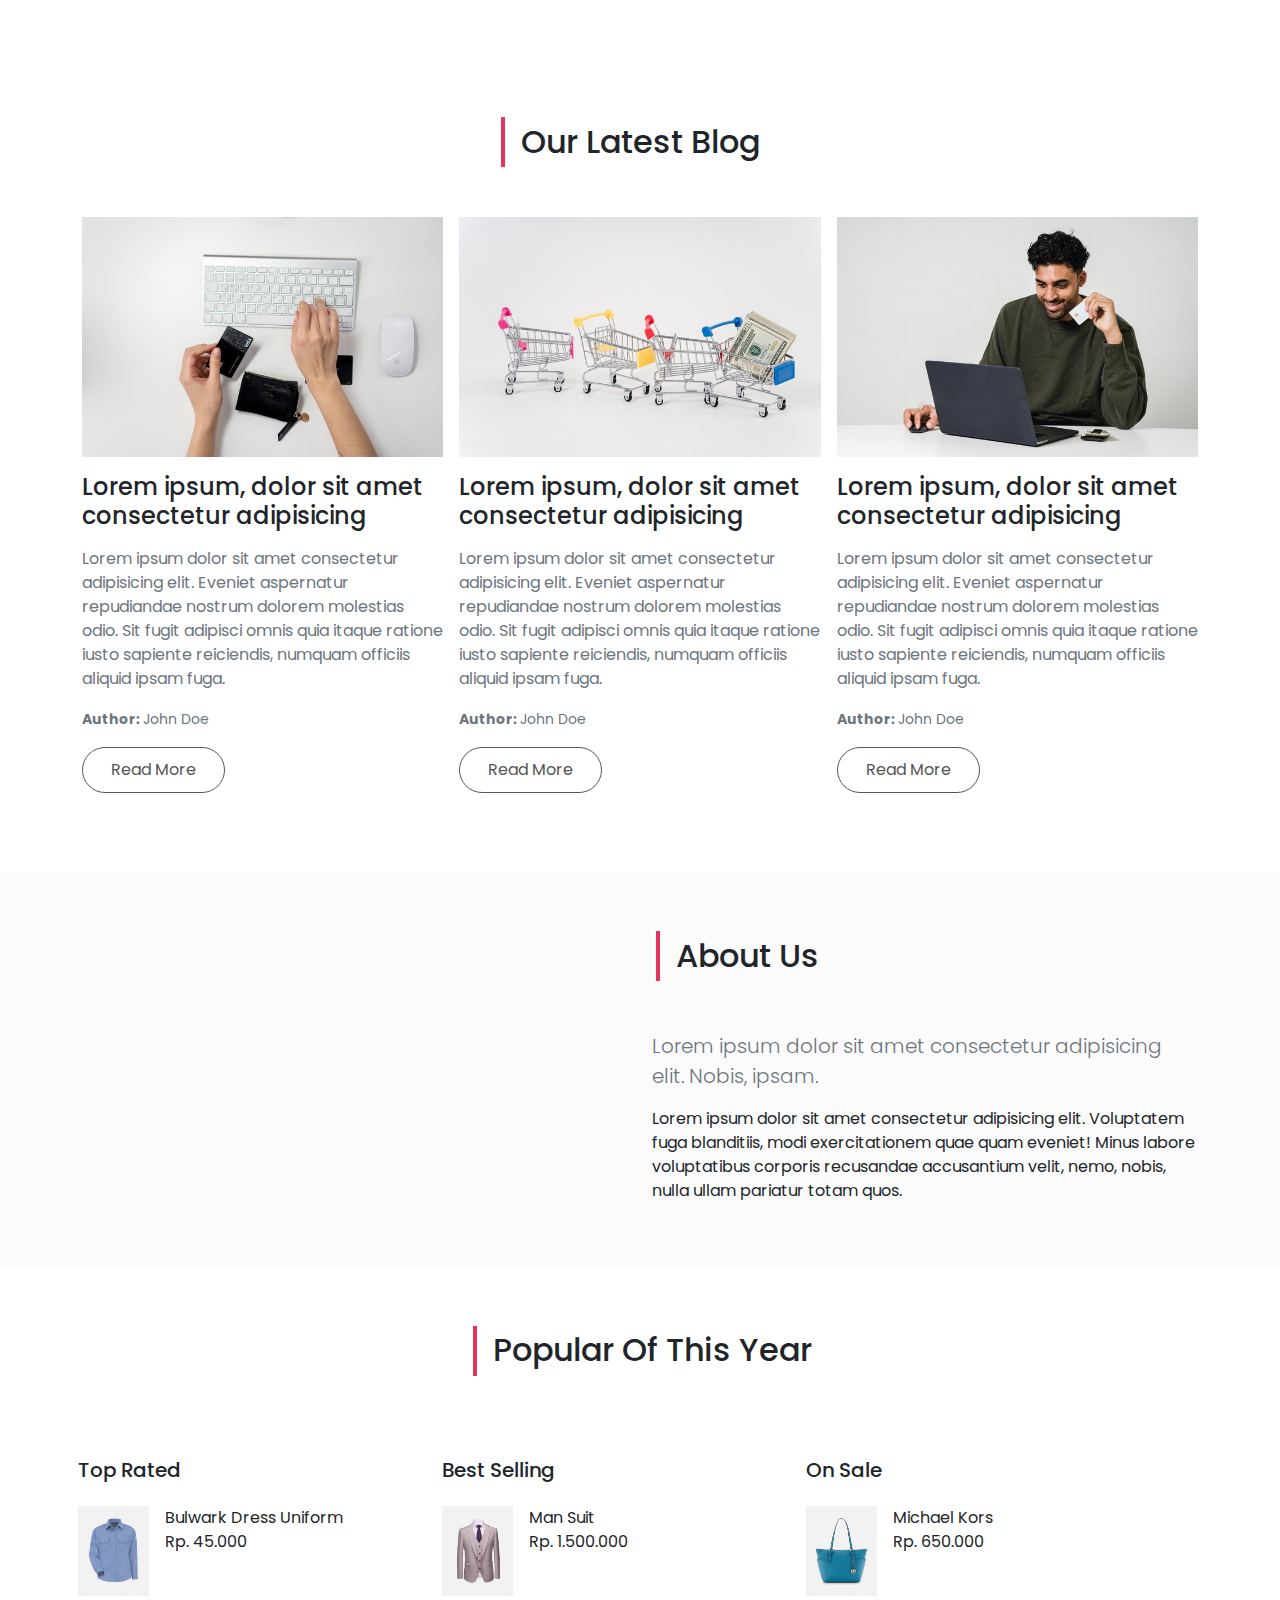
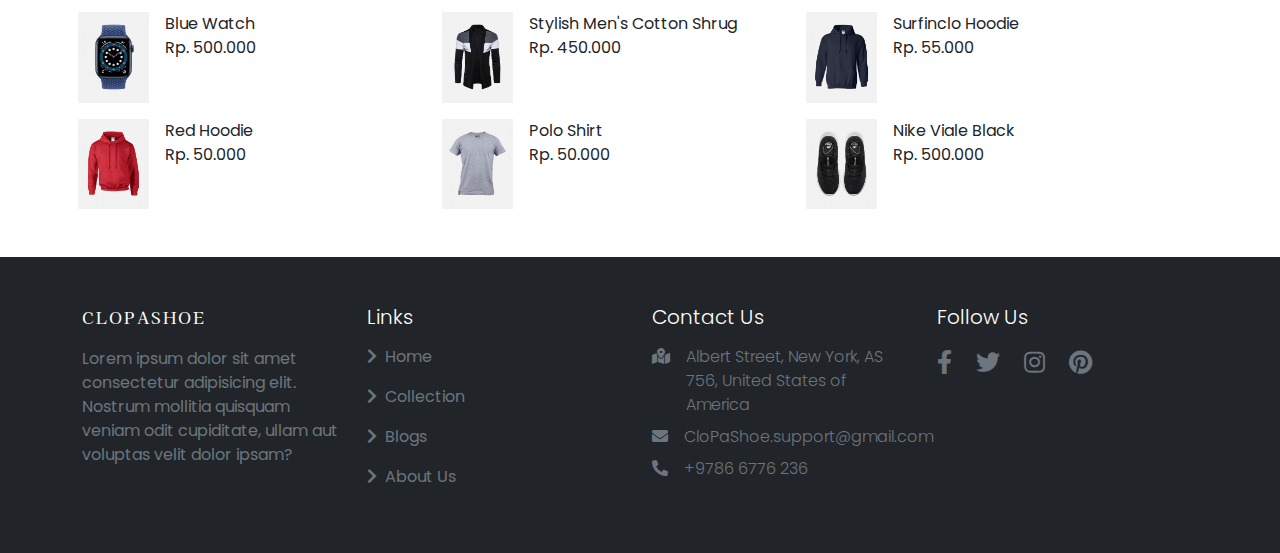
==== commit 3dacc213: "final" ====
--- a/index.html
+++ b/index.html
@@ -32,7 +32,7 @@
             <a href="like.html" style="text-decoration: none;">
                 <button type = "button" class = "btn position-relative">
                     <i class = "fa fa-heart"></i>
-                    <span class = "position-absolute top-0 start-100 translate-middle badge bg-primary">2</span>
+                    <span class = "position-absolute top-0 start-100 translate-middle badge bg-primary">3</span>
                 </button>
             </a>
                 <button type = "button" class = "btn position-relative">
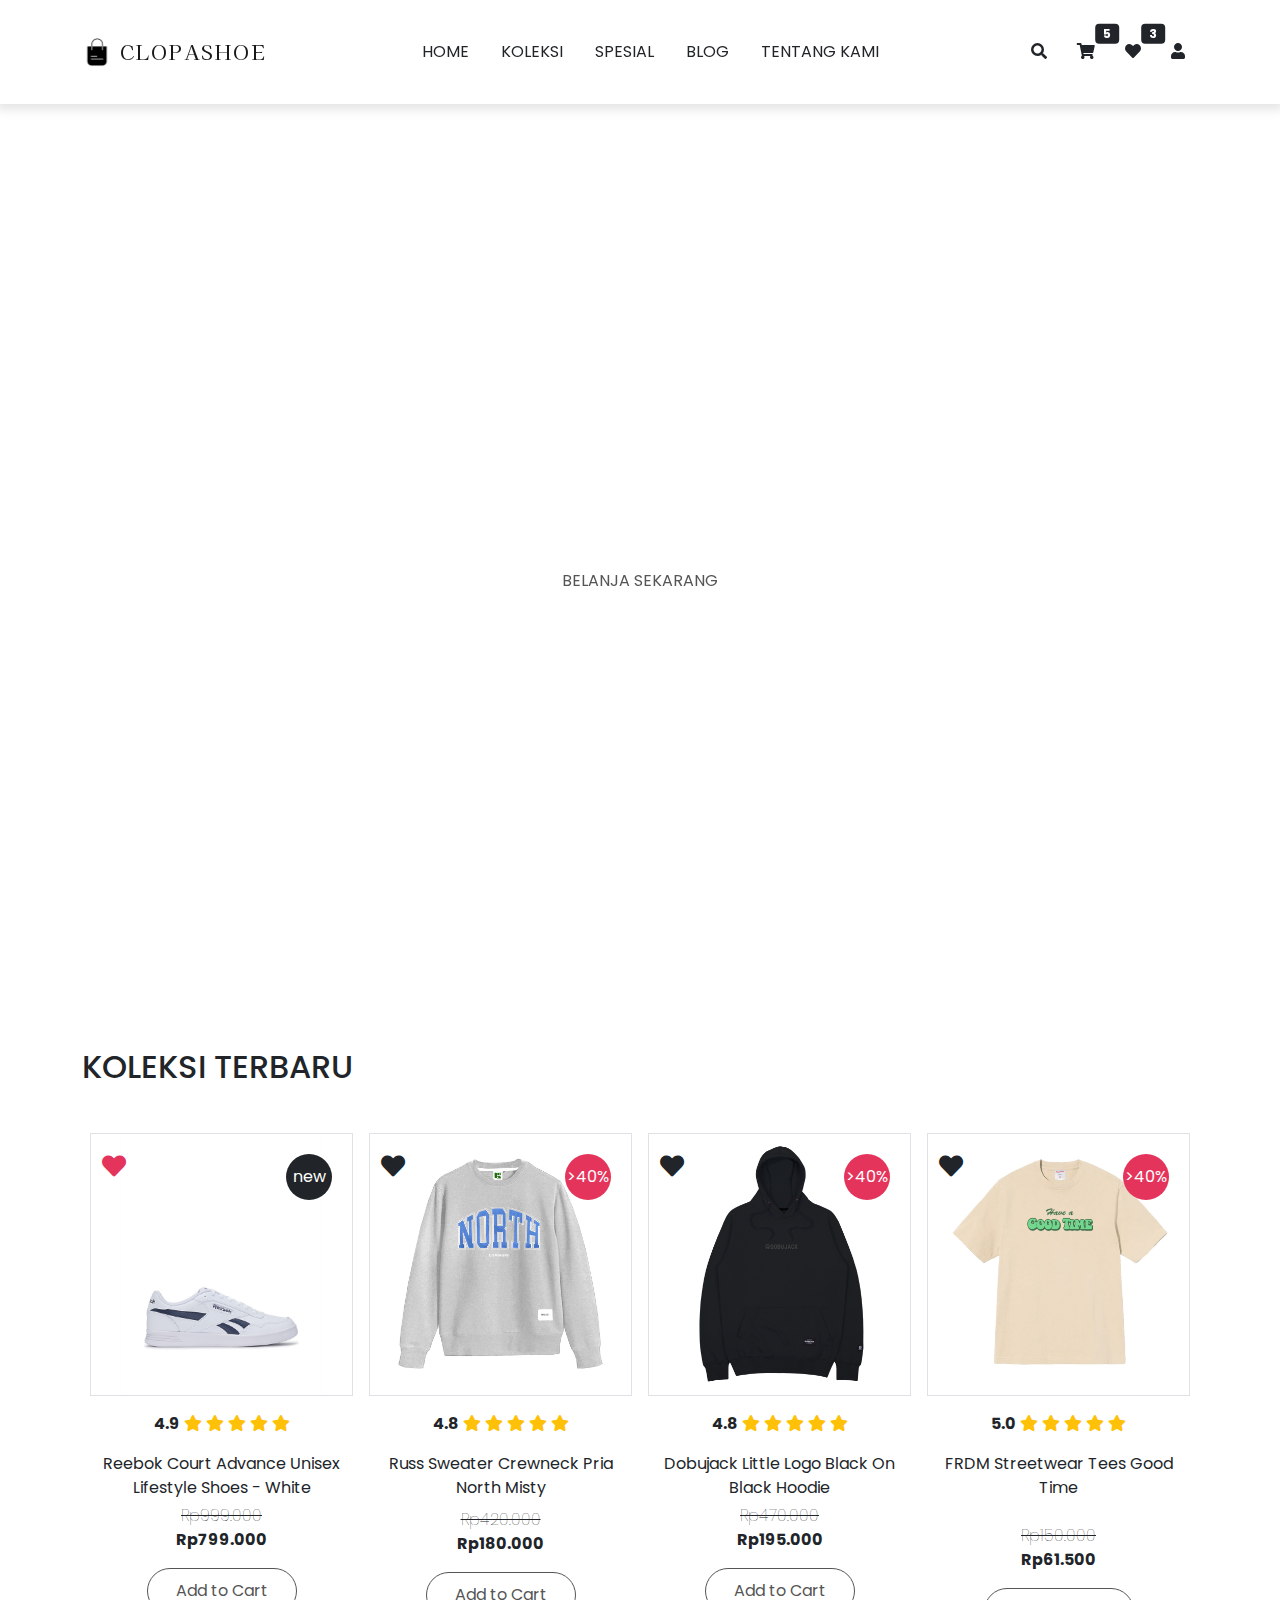
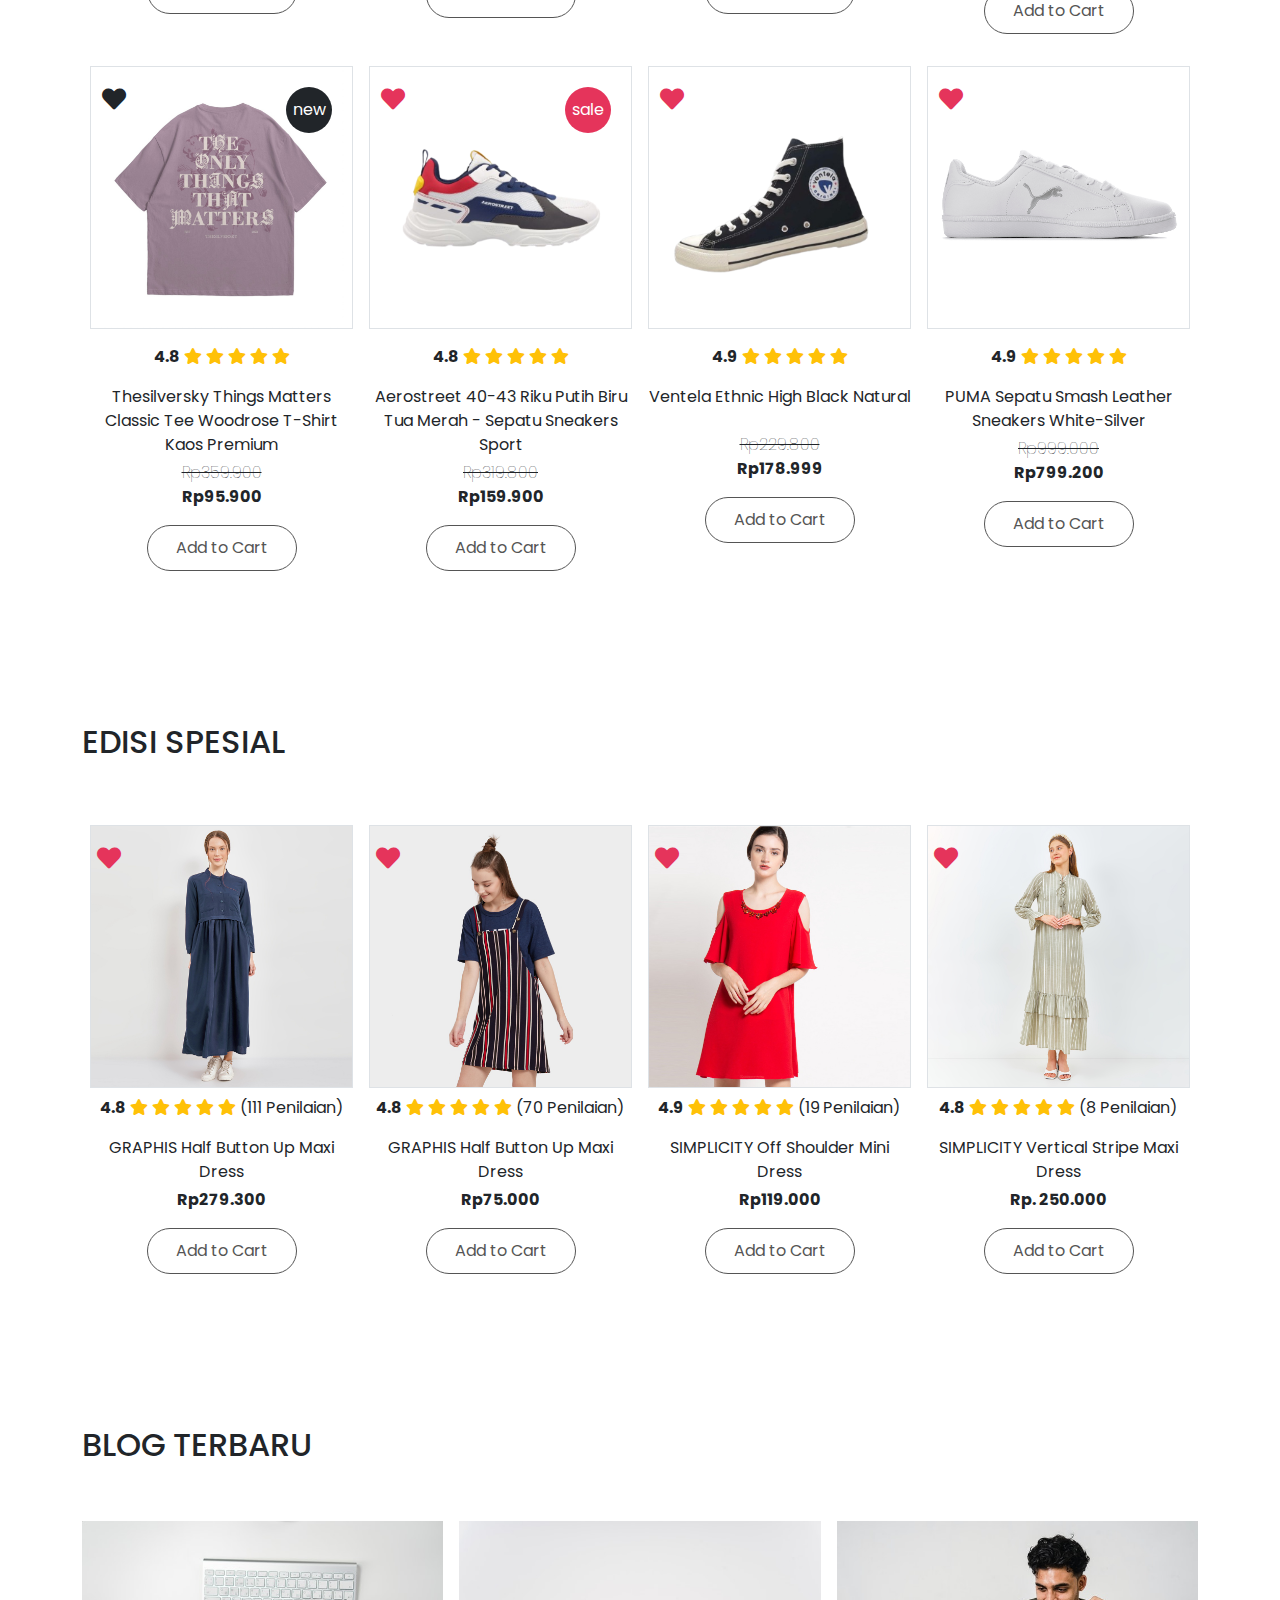
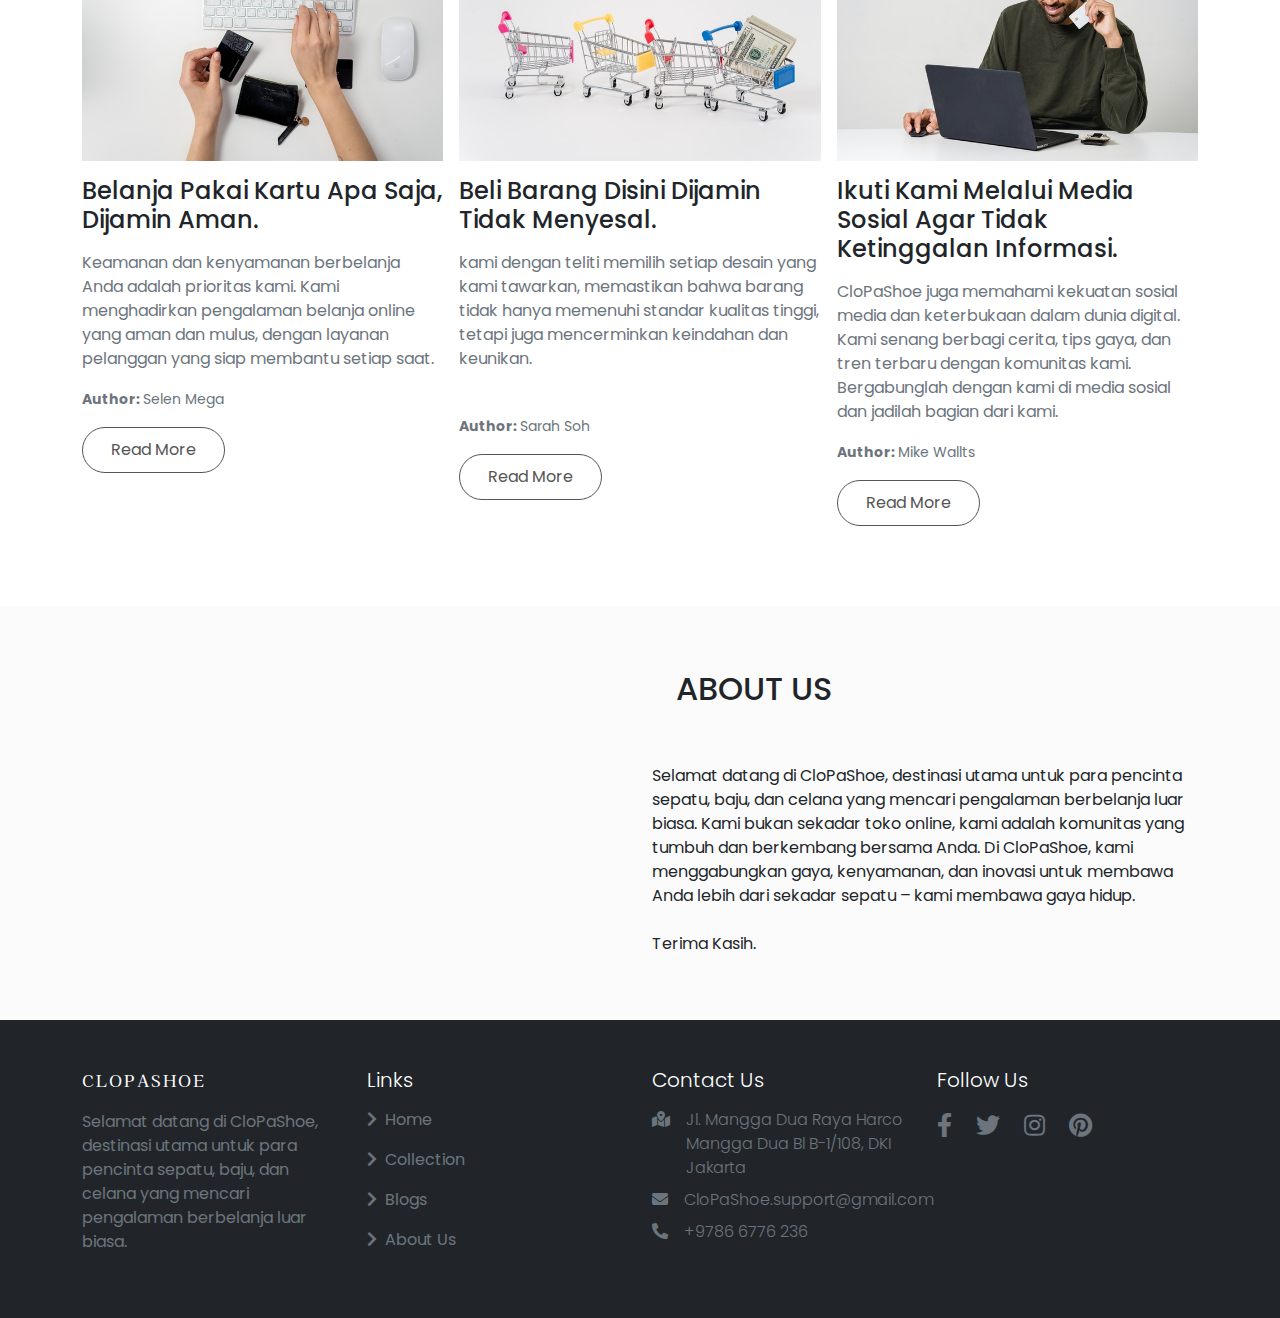
==== commit 7cc76547: "final" ====
--- a/index.html
+++ b/index.html
@@ -1,68 +1,76 @@
 <!DOCTYPE html>
 <html lang="en">
+
 <head>
     <meta charset="UTF-8">
     <meta http-equiv="X-UA-Compatible" content="IE=edge">
     <meta name="viewport" content="width=device-width, initial-scale=1.0">
     <title>CloPaShoe Home</title>
     <!-- fontawesome cdn -->
-    <link rel="stylesheet" href="https://cdnjs.cloudflare.com/ajax/libs/font-awesome/5.15.4/css/all.min.css" integrity="sha512-1ycn6IcaQQ40/MKBW2W4Rhis/DbILU74C1vSrLJxCq57o941Ym01SwNsOMqvEBFlcgUa6xLiPY/NS5R+E6ztJQ==" crossorigin="anonymous" referrerpolicy="no-referrer" />
+    <link rel="stylesheet" href="https://cdnjs.cloudflare.com/ajax/libs/font-awesome/5.15.4/css/all.min.css"
+        integrity="sha512-1ycn6IcaQQ40/MKBW2W4Rhis/DbILU74C1vSrLJxCq57o941Ym01SwNsOMqvEBFlcgUa6xLiPY/NS5R+E6ztJQ=="
+        crossorigin="anonymous" referrerpolicy="no-referrer" />
     <!-- bootstrap css -->
-    <link rel = "stylesheet" href = "bootstrap-5.0.2-dist/css/bootstrap.min.css">
+    <link rel="stylesheet" href="bootstrap-5.0.2-dist/css/bootstrap.min.css">
     <!-- custom css -->
-    <link rel = "stylesheet" href = "css/main.css">
+    <link rel="stylesheet" href="css/main.css">
 </head>
+
 <body>
-    
+
     <!-- navbar -->
-    <nav class = "navbar navbar-expand-lg navbar-light bg-white py-4 fixed-top">
-        <div class = "container">
-            <a class = "navbar-brand d-flex justify-content-between align-items-center order-lg-0" href = "index.html">
-                <img src = "images/shopping-bag-icon.png" alt = "site icon">
-                <span class = "text-uppercase fw-lighter ms-2">CloPaShoe</span>
+    <nav class="navbar navbar-expand-lg navbar-light bg-white py-4 fixed-top">
+        <div class="container">
+            <a class="navbar-brand d-flex justify-content-between align-items-center order-lg-0" href="index.html">
+                <img src="images/shopping-bag-icon.png" alt="site icon">
+                <span class="text-uppercase fw-lighter ms-2">CloPaShoe</span>
             </a>
 
-            <div class = "order-lg-2 nav-btns">
-            <a href="cart.html" style="text-decoration: none;">
-                <button type = "button" class = "btn position-relative">
-                    <i class = "fa fa-shopping-cart"></i>
-                    <span class = "position-absolute top-0 start-100 translate-middle badge bg-primary">5</span>
+            <div class="order-lg-5  nav-btns">
+                <button type="button" class="nav-icon btn position-relative" id="search-btn">
+                    <i class="fa fa-search"></i>
                 </button>
-            </a>
-            <a href="like.html" style="text-decoration: none;">
-                <button type = "button" class = "btn position-relative">
-                    <i class = "fa fa-heart"></i>
-                    <span class = "position-absolute top-0 start-100 translate-middle badge bg-primary">3</span>
+                <a href="cart.html" style="text-decoration: none;">
+                    <button type="button" class="nav-icon btn position-relative">
+                        <i class="fa fa-shopping-cart"></i>
+                        <span class="position-absolute top-0 start-100 translate-middle badge bg-dark">5</span>
+                    </button>
+                </a>
+                <a href="like.html" style="text-decoration: none;">
+                    <button type="button" class="nav-icon btn position-relative">
+                        <i class="fa fa-heart"></i>
+                        <span class="position-absolute top-0 start-100 translate-middle badge bg-dark">3</span>
+                    </button>
+                </a>
+                <button type="button" class="nav-icon btn position-relative">
+                    <i class="fa fa-user"></i>
                 </button>
-            </a>
-                <button type = "button" class = "btn position-relative">
-                    <i class = "fa fa-search"></i>
-                </button>
-            </div>
-
-            <button class = "navbar-toggler border-0" type = "button" data-bs-toggle = "collapse" data-bs-target = "#navMenu">
-                <span class = "navbar-toggler-icon"></span>
+                <form class="searchform">
+                    <input id="search-box" placeholder="Search Here...">
+                    <a href="#"><i class="fa fa-search icon-search"></i></a>
+                </form>
+            </div>
+
+            <button class="navbar-toggler border-0" type="button" data-bs-toggle="collapse" data-bs-target="#navMenu">
+                <span class="navbar-toggler-icon"></span>
             </button>
 
-            <div class = "collapse navbar-collapse order-lg-1" id = "navMenu">
-                <ul class = "navbar-nav mx-auto text-center">
-                    <li class = "nav-item px-2 py-2">
-                        <a class = "nav-link text-uppercase text-dark" href = "#header">home</a>
+            <div class="collapse navbar-collapse order-lg-1" id="navMenu">
+                <ul class="navbar-nav mx-auto text-center">
+                    <li class="nav-item px-2 py-2">
+                        <a class="nav-link text-uppercase text-dark" href="#header">home</a>
                     </li>
-                    <li class = "nav-item px-2 py-2">
-                        <a class = "nav-link text-uppercase text-dark" href = "#collection">collection</a>
+                    <li class="nav-item px-2 py-2">
+                        <a class="nav-link text-uppercase text-dark" href="#collection">koleksi</a>
                     </li>
-                    <li class = "nav-item px-2 py-2">
-                        <a class = "nav-link text-uppercase text-dark" href = "#special">specials</a>
+                    <li class="nav-item px-2 py-2">
+                        <a class="nav-link text-uppercase text-dark" href="#special">spesial</a>
                     </li>
-                    <li class = "nav-item px-2 py-2">
-                        <a class = "nav-link text-uppercase text-dark" href = "#blogs">blogs</a>
+                    <li class="nav-item px-2 py-2">
+                        <a class="nav-link text-uppercase text-dark" href="#blogs">blog</a>
                     </li>
-                    <li class = "nav-item px-2 py-2">
-                        <a class = "nav-link text-uppercase text-dark" href = "#about">about us</a>
-                    </li>
-                    <li class = "nav-item px-2 py-2 border-0">
-                        <a class = "nav-link text-uppercase text-dark" href = "#popular">popular</a>
+                    <li class="nav-item px-2 py-2">
+                        <a class="nav-link text-uppercase text-dark" href="#about">tentang kami</a>
                     </li>
                 </ul>
             </div>
@@ -71,271 +79,370 @@
     <!-- end of navbar -->
 
     <!-- header -->
-    <header id = "header" class = "vh-100 carousel slide" data-bs-ride = "carousel" style = "padding-top: 104px;">
-        <div class = "container h-100 d-flex align-items-center carousel-inner">
-            <div class = "text-center carousel-item active">
-                <h2 class = "text-capitalize text-white">best collection</h2>
-                <h1 class = "text-uppercase py-2 fw-bold text-white">new arrivals</h1>
-                <a href = "#" class = "btn mt-3 text-uppercase">Belanja Sekarang</a>
-            </div>
-            <div class = "text-center carousel-item">
-                <h2 class = "text-capitalize text-white">best price & offer</h2>
-                <h1 class = "text-uppercase py-2 fw-bold text-white">new season</h1>
-                <a href = "#" class = "btn mt-3 text-uppercase">Belanja Sekarang</a>
-            </div>
-        </div>
-
-        <button class = "carousel-control-prev" type = "button" data-bs-target="#header" data-bs-slide = "prev">
-            <span class = "carousel-control-prev-icon"></span>
+    <header id="header" class="vh-100 carousel slide" data-bs-ride="carousel" style="padding-top: 104px;">
+        <div class="container h-100 d-flex align-items-center carousel-inner">
+            <div class="text-center carousel-item active" data-bs-interval="10000">
+                <h2 class="text-capitalize text-white">Style Baru Setiap Minggu</h2>
+                <h1 class="text-uppercase py-2 fw-bold text-white">new arrivals</h1>
+                <a href="#" class="btn mt-3 text-uppercase">Belanja Sekarang</a>
+            </div>
+            <div class="text-center carousel-item">
+                <h2 class="text-capitalize text-white">Edisi Terbaru Semua Menunggu</h2>
+                <h1 class="text-uppercase py-2 fw-bold text-white">new edition</h1>
+                <a href="#" class="btn mt-3 text-uppercase">Belanja Sekarang</a>
+            </div>
+        </div>
+
+        <button class="carousel-control-prev" type="button" data-bs-target="#header" data-bs-slide="prev">
+            <span class="carousel-control-prev-icon"></span>
         </button>
-        <button class = "carousel-control-next" type = "button" data-bs-target="#header" data-bs-slide = "next">
-            <span class = "carousel-control-next-icon"></span>
+        <button class="carousel-control-next" type="button" data-bs-target="#header" data-bs-slide="next">
+            <span class="carousel-control-next-icon"></span>
         </button>
     </header>
     <!-- end of header -->
 
+    <!-- header -->
+
+    <!--  end of header-->
+
     <!-- collection -->
-    <section id = "collection" class = "py-5">
-        <div class = "container">
-            <div class = "title text-center">
-                <h2 class = "position-relative d-inline-block">New Collection</h2>
-            </div>
-
-                <div class = "collection-list mt-4 row gx-0 gy-3">
-                    <div class = "col-md-6 col-lg-4 col-xl-3 p-2 best">
-                        <div class = "collection-img position-relative">
-                            <img src = "images/c_formal_gray_shirt.png" class = "w-100">
-                            <span class = "position-absolute d-flex align-items-start justify-content-start text-primary fs-4" style="float: left; width: 88%;">
-                                <i class = "fas fa-heart"></i>
-                            </span>
-                            <span class = "position-absolute bg-primary text-white d-flex align-items-center justify-content-center">new</span>
-                        </div>
-                        <div class = "text-center">
-                            <div class = "rating mt-3">
-                                <span class = "text-primary"><i class = "fas fa-star"></i></span>
-                                <span class = "text-primary"><i class = "fas fa-star"></i></span>
-                                <span class = "text-primary"><i class = "fas fa-star"></i></span>
-                                <span class = "text-primary"><i class = "fas fa-star"></i></span>
-                                <span class = "text-primary"><i class = "fas fa-star"></i></span>
-                            </div>
-                            <p class = "text-capitalize my-1">Formal Gray Shirt</p>
-                            <span class = "fw-bold">Rp. 150.000</span>
-                        </div>
-                    </div>
-
-                    <div class = "col-md-6 col-lg-4 col-xl-3 p-2 feat">
-                        <div class = "collection-img position-relative">
-                            <img src = "images/c_pant_girl.png" class = "w-100">
-                            <span class = "position-absolute d-flex align-items-start justify-content-start text-primary fs-4" style="float: left; width: 88%;">
-                                <i class = "fas fa-heart"></i>
-                            </span>
-                            <span class = "position-absolute bg-primary text-white d-flex align-items-center justify-content-center">sale</span>
-                        </div>
-                        <div class = "text-center">
-                            <div class = "rating mt-3">
-                                <span class = "text-primary"><i class = "fas fa-star"></i></span>
-                                <span class = "text-primary"><i class = "fas fa-star"></i></span>
-                                <span class = "text-primary"><i class = "fas fa-star"></i></span>
-                                <span class = "text-primary"><i class = "fas fa-star"></i></span>
-                                <span class = "text-primary"><i class = "fas fa-star"></i></span>
-                            </div>
-                            <p class = "text-capitalize my-1">Blue Jeans</p>
-                            <span class = "fw-bold">Rp. 50.000</span>
-                        </div>
-                    </div>
-
-                    <div class = "col-md-6 col-lg-4 col-xl-3 p-2 new">
-                        <div class = "collection-img position-relative">
-                            <img src = "images/c_polo-shirt.png" class = "w-100">
-                            <span class = "position-absolute d-flex align-items-start justify-content-start text-primary fs-4" style="float: left; width: 88%;">
-                                <i class = "fas fa-heart"></i>
-                            </span>
-                            <span class = "position-absolute bg-primary text-white d-flex align-items-center justify-content-center">sale</span>
-                        </div>
-                        <div class = "text-center">
-                            <div class = "rating mt-3">
-                                <span class = "text-primary"><i class = "fas fa-star"></i></span>
-                                <span class = "text-primary"><i class = "fas fa-star"></i></span>
-                                <span class = "text-primary"><i class = "fas fa-star"></i></span>
-                                <span class = "text-primary"><i class = "fas fa-star"></i></span>
-                                <span class = "text-primary"><i class = "fas fa-star"></i></span>
-                            </div>
-                            <p class = "text-capitalize my-1">Polo Original Shirts</p>
-                            <span class = "fw-bold">Rp. 90.000</span>
-                        </div>
-                    </div>
-
-                    <div class = "col-md-6 col-lg-4 col-xl-3 p-2 best">
-                        <div class = "collection-img position-relative">
-                            <img src = "images/c_shirt-girl.png" class = "w-100">
-                            <span class = "position-absolute d-flex align-items-start justify-content-start text-primary fs-4" style="float: left; width: 88%;">
-                                <i class = "fas fa-heart"></i>
-                            </span>
-                            <span class = "position-absolute bg-primary text-white d-flex align-items-center justify-content-center">sale</span>
-                        </div>
-                        <div class = "text-center">
-                            <div class = "rating mt-3">
-                                <span class = "text-primary"><i class = "fas fa-star"></i></span>
-                                <span class = "text-primary"><i class = "fas fa-star"></i></span>
-                                <span class = "text-primary"><i class = "fas fa-star"></i></span>
-                                <span class = "text-primary"><i class = "fas fa-star"></i></span>
-                                <span class = "text-primary"><i class = "fas fa-star"></i></span>
-                            </div>
-                            <p class = "text-capitalize my-1">Random Material</p>
-                            <span class = "fw-bold">Rp. 125.000</span>
-                        </div>
-                    </div>
-
-                    <div class = "col-md-6 col-lg-4 col-xl-3 p-2 feat">
-                        <div class = "collection-img position-relative">
-                            <img src = "images/c_t-shirt_men.png" class = "w-100">
-                            <span class = "position-absolute d-flex align-items-start justify-content-start text-primary fs-4" style="float: left; width: 88%;">
-                                <i class = "fas fa-heart"></i>
-                            </span>
-                            <span class = "position-absolute bg-primary text-white d-flex align-items-center justify-content-center">new</span>
-                        </div>
-                        <div class = "text-center">
-                            <div class = "rating mt-3">
-                                <span class = "text-primary"><i class = "fas fa-star"></i></span>
-                                <span class = "text-primary"><i class = "fas fa-star"></i></span>
-                                <span class = "text-primary"><i class = "fas fa-star"></i></span>
-                                <span class = "text-primary"><i class = "fas fa-star"></i></span>
-                                <span class = "text-primary"><i class = "fas fa-star"></i></span>
-                            </div>
-                            <p class = "text-capitalize my-1">Denim Jacket</p>
-                            <span class = "fw-bold">Rp. 150.000</span>
-                        </div>
-                    </div>
-
-                    <div class = "col-md-6 col-lg-4 col-xl-3 p-2 new">
-                        <div class = "collection-img position-relative">
-                            <img src = "images/c_tunic-shirt_girl.png" class = "w-100">
-                            <span class = "position-absolute d-flex align-items-start justify-content-start text-primary fs-4" style="float: left; width: 88%;">
-                                <i class = "fas fa-heart"></i>
-                            </span>
-                            <span class = "position-absolute bg-primary text-white d-flex align-items-center justify-content-center">sale</span>
-                        </div>
-                        <div class = "text-center">
-                            <div class = "rating mt-3">
-                                <span class = "text-primary"><i class = "fas fa-star"></i></span>
-                                <span class = "text-primary"><i class = "fas fa-star"></i></span>
-                                <span class = "text-primary"><i class = "fas fa-star"></i></span>
-                                <span class = "text-primary"><i class = "fas fa-star"></i></span>
-                                <span class = "text-primary"><i class = "fas fa-star"></i></span>
-                            </div>
-                            <p class = "text-capitalize my-1">Faded short sleeves t-shirt</p>
-                            <span class = "fw-bold">Rp. 110.000</span>
-                        </div>
-                    </div>
-
-                    <div class = "col-md-6 col-lg-4 col-xl-3 p-2 best">
-                        <div class = "collection-img position-relative">
-                            <img src = "images/c_undershirt.png" class = "w-100">
-                            <span class = "position-absolute d-flex align-items-start justify-content-start text-primary fs-4" style="float: left; width: 88%;">
-                                <i class = "fas fa-heart"></i>
-                            </span>
-                            <span class = "position-absolute bg-primary text-white d-flex align-items-center justify-content-center">sale</span>
-                        </div>
-                        <div class = "text-center">
-                            <div class = "rating mt-3">
-                                <span class = "text-primary"><i class = "fas fa-star"></i></span>
-                                <span class = "text-primary"><i class = "fas fa-star"></i></span>
-                                <span class = "text-primary"><i class = "fas fa-star"></i></span>
-                                <span class = "text-primary"><i class = "fas fa-star"></i></span>
-                                <span class = "text-primary"><i class = "fas fa-star"></i></span>
-                            </div>
-                            <p class = "text-capitalize my-1">Patterned Cotton Dress</p>
-                            <span class = "fw-bold">Rp. 165.000</span>
-                        </div>
-                    </div>
-
-                    <div class = "col-md-6 col-lg-4 col-xl-3 p-2 feat">
-                        <div class = "collection-img position-relative">
-                            <img src = "images/c_western-shirt.png" class = "w-100">
-                            <span class = "position-absolute d-flex align-items-start justify-content-start text-primary fs-4" style="float: left; width: 88%;">
-                                <i class = "fas fa-heart"></i>
-                            </span>
-                            <span class = "position-absolute bg-primary text-white d-flex align-items-center justify-content-center">new</span>
-                        </div>
-                        <div class = "text-center">
-                            <div class = "rating mt-3">
-                                <span class = "text-primary"><i class = "fas fa-star"></i></span>
-                                <span class = "text-primary"><i class = "fas fa-star"></i></span>
-                                <span class = "text-primary"><i class = "fas fa-star"></i></span>
-                                <span class = "text-primary"><i class = "fas fa-star"></i></span>
-                                <span class = "text-primary"><i class = "fas fa-star"></i></span>
-                            </div>
-                            <p class = "text-capitalize my-1">Batwing Sleeve Bow Tie Blouse</p>
-                            <span class = "fw-bold">Rp. 130.000</span>
-                        </div>
-                    </div>
-                </div>
-            </div>
+    <section id="collection" class="py-5">
+        <div class="container">
+            <div class="title text-start">
+                <h2 class="position-relative d-inline-block" style="margin-top: 100px; margin-bottom: -10px;">KOLEKSI
+                    TERBARU</h2>
+            </div>
+
+            <div class="collection-list mt-4 row gx-0 gy-3">
+                <div class="col-md-6 col-lg-4 col-xl-3 p-2 best">
+                    <div class="collection-img position-relative border border-dark-subtle">
+                        <img src="image/sepatu reebok.jpg" class="w-100">
+                        <span class="position-absolute d-flex align-items-start justify-content-start text-primary fs-4"
+                            style="float: left; width: 88%;">
+                            <i class="fas fa-heart"></i>
+                        </span>
+                        <span
+                            class="position-absolute bg-dark text-white d-flex align-items-center justify-content-center">new</span>
+                    </div>
+                    <div class="text-center">
+                        <div class="rating mt-3">
+                            <span class="fw-bold text-dark">4.9</span>
+                            <span class="text-warning"><i class="fas fa-star"></i></span>
+                            <span class="text-warning"><i class="fas fa-star"></i></span>
+                            <span class="text-warning"><i class="fas fa-star"></i></span>
+                            <span class="text-warning"><i class="fas fa-star"></i></span>
+                            <span class="text-warning"><i class="fas fa-star"></i></span>
+                        </div>
+                        <p class="text-capitalize mt-3 mb-1">Reebok Court Advance Unisex Lifestyle Shoes - White</p>
+                        <span class="fw-lighter" style="text-decoration: line-through;">Rp999.000</span>
+                        <span class="fw-bold d-block">Rp799.000</span>
+                        <a href="#" class="btn btn-primary mt-3">Add to Cart</a>
+                    </div>
+                </div>
+
+                <div class="col-md-6 col-lg-4 col-xl-3 p-2 feat">
+                    <div class="collection-img position-relative border border-dark-subtle">
+                        <img src="image/russ sweater.jpg" class="w-100">
+                        <span class="position-absolute d-flex align-items-start justify-content-start fs-4"
+                            style="float: left; width: 88%;">
+                            <i class="fas fa-heart"></i>
+                        </span>
+                        <span
+                            class="position-absolute bg-primary text-white d-flex align-items-center justify-content-center">>40%</span>
+                    </div>
+                    <div class="text-center">
+                        <div class="rating mt-3">
+                            <span class="fw-bold text-dark">4.8</span>
+                            <span class="text-warning"><i class="fas fa-star"></i></span>
+                            <span class="text-warning"><i class="fas fa-star"></i></span>
+                            <span class="text-warning"><i class="fas fa-star"></i></span>
+                            <span class="text-warning"><i class="fas fa-star"></i></span>
+                            <span class="text-warning"><i class="fas fa-star"></i></span>
+                        </div>
+                        <p class="text-capitalize mt-3 mb-2">Russ Sweater Crewneck Pria North Misty</p>
+                        <span class="fw-lighter" style="text-decoration: line-through;">Rp420.000</span>
+                        <span class="fw-bold d-block">Rp180.000</span>
+                        <a href="#" class="btn btn-primary mt-3">Add to Cart</a>
+                    </div>
+                </div>
+
+                <div class="col-md-6 col-lg-4 col-xl-3 p-2 new">
+                    <div class="collection-img position-relative border border-dark-subtle">
+                        <img src="image/dobujack hoodie.jpg" class="w-100">
+                        <span class="position-absolute d-flex align-items-start justify-content-start fs-4"
+                            style="float: left; width: 88%;">
+                            <i class="fas fa-heart"></i>
+                        </span>
+                        <span
+                            class="position-absolute bg-primary text-white d-flex align-items-center justify-content-center">>40%</span>
+                    </div>
+                    <div class="text-center">
+                        <div class="rating mt-3">
+                            <span class="fw-bold text-dark">4.8</span>
+                            <span class="text-warning"><i class="fas fa-star"></i></span>
+                            <span class="text-warning"><i class="fas fa-star"></i></span>
+                            <span class="text-warning"><i class="fas fa-star"></i></span>
+                            <span class="text-warning"><i class="fas fa-star"></i></span>
+                            <span class="text-warning"><i class="fas fa-star"></i></span>
+                        </div>
+                        <p class="text-capitalize mt-3 mb-1">Dobujack Little Logo Black On Black Hoodie</p>
+                        <span class="fw-lighter" style="text-decoration: line-through;">Rp470.000</span>
+                        <span class="fw-bold d-block">Rp195.000</span>
+                        <a href="#" class="btn btn-primary mt-3">Add to Cart</a>
+                    </div>
+                </div>
+
+                <div class="col-md-6 col-lg-4 col-xl-3 p-2 best">
+                    <div class="collection-img position-relative border border-dark-subtle">
+                        <img src="image/baju frdm.jpg" class="w-100">
+                        <span class="position-absolute d-flex align-items-start justify-content-start  fs-4"
+                            style="float: left; width: 88%;">
+                            <i class="fas fa-heart"></i>
+                        </span>
+                        <span
+                            class="position-absolute bg-primary text-white d-flex align-items-center justify-content-center">>40%</span>
+                    </div>
+                    <div class="text-center">
+                        <div class="rating mt-3">
+                            <span class="fw-bolder">5.0</span>
+                            <span class="text-warning"><i class="fas fa-star"></i></span>
+                            <span class="text-warning"><i class="fas fa-star"></i></span>
+                            <span class="text-warning"><i class="fas fa-star"></i></span>
+                            <span class="text-warning"><i class="fas fa-star"></i></span>
+                            <span class="text-warning"><i class="fas fa-star"></i></span>
+                        </div>
+                        <p class="text-capitalize mt-3 mb-4">FRDM Streetwear Tees Good Time</p>
+                        <span class="fw-lighter" style="text-decoration: line-through;">Rp150.000</span>
+                        <span class="fw-bold d-block">Rp61.500</span>
+                        <a href="#" class="btn btn-primary mt-3">Add to Cart</a>
+                    </div>
+                </div>
+
+                <div class="col-md-6 col-lg-4 col-xl-3 p-2 new">
+                    <div class="collection-img position-relative border border-dark-subtle">
+                        <img src="image/baju thesilversky.jpg" class="w-100">
+                        <span class="position-absolute d-flex align-items-start justify-content-start fs-4"
+                            style="float: left; width: 88%;">
+                            <i class="fas fa-heart"></i>
+                        </span>
+                        <span
+                            class="position-absolute bg-dark text-white d-flex align-items-center justify-content-center">new</span>
+                    </div>
+                    <div class="text-center">
+                        <div class="rating mt-3">
+                            <span class="fw-bold">4.8</span>
+                            <span class="text-warning"><i class="fas fa-star"></i></span>
+                            <span class="text-warning"><i class="fas fa-star"></i></span>
+                            <span class="text-warning"><i class="fas fa-star"></i></span>
+                            <span class="text-warning"><i class="fas fa-star"></i></span>
+                            <span class="text-warning"><i class="fas fa-star"></i></span>
+                        </div>
+                        <p class="text-capitalize mt-3 mb-1">Thesilversky Things Matters Classic Tee Woodrose T-shirt
+                            Kaos Premium</p>
+                        <span class="fw-lighter" style="text-decoration: line-through;">Rp359.900</span>
+                        <span class="fw-bold d-block">Rp95.900</span>
+                        <a href="#" class="btn btn-primary mt-3">Add to Cart</a>
+                    </div>
+                </div>
+
+                <div class="col-md-6 col-lg-4 col-xl-3 p-2 new">
+                    <div class="collection-img position-relative border border-dark-subtle">
+                        <img src="image/sepatu aerostreet.png" class="w-100">
+                        <span class="position-absolute d-flex align-items-start justify-content-start text-primary fs-4"
+                            style="float: left; width: 88%;">
+                            <i class="fas fa-heart"></i>
+                        </span>
+                        <span
+                            class="position-absolute bg-primary text-white d-flex align-items-center justify-content-center">sale</span>
+                    </div>
+                    <div class="text-center">
+                        <div class="rating mt-3">
+                            <span class="fw-bold">4.8</span>
+                            <span class="text-warning"><i class="fas fa-star"></i></span>
+                            <span class="text-warning"><i class="fas fa-star"></i></span>
+                            <span class="text-warning"><i class="fas fa-star"></i></span>
+                            <span class="text-warning"><i class="fas fa-star"></i></span>
+                            <span class="text-warning"><i class="fas fa-star"></i></span>
+                        </div>
+                        <div class="text-center">
+                            <p class="text-capitalize mt-3 mb-1">Aerostreet 40-43 Riku Putih Biru Tua Merah - Sepatu
+                                Sneakers Sport</p>
+                            <span class="fw-lighter" style="text-decoration: line-through;">Rp319.800</span>
+                            <span class="fw-bold d-block">Rp159.900</span>
+                            <a href="#" class="btn btn-primary mt-3">Add to Cart</a>
+                        </div>
+                    </div>
+                </div>
+
+                <div class="col-md-6 col-lg-4 col-xl-3 p-2 best">
+                    <div class="collection-img position-relative border border-dark-subtle">
+                        <img src="image/sepatu ventela.png" class="w-100">
+                        <span class="position-absolute d-flex align-items-start justify-content-start text-primary fs-4"
+                            style="float: left; width: 88%;">
+                            <i class="fas fa-heart"></i>
+                        </span>
+                    </div>
+                    <div class="text-center">
+                        <div class="rating mt-3">
+                            <span class="fw-bold">4.9</span>
+                            <span class="text-warning"><i class="fas fa-star"></i></span>
+                            <span class="text-warning"><i class="fas fa-star"></i></span>
+                            <span class="text-warning"><i class="fas fa-star"></i></span>
+                            <span class="text-warning"><i class="fas fa-star"></i></span>
+                            <span class="text-warning"><i class="fas fa-star"></i></span>
+                        </div>
+                        <div class="text-center">
+                            <p class="text-capitalize mt-3 mb-4">Ventela Ethnic High Black Natural</p>
+                            <span class="fw-lighter" style="text-decoration: line-through;">Rp229.800</span>
+                            <span class="fw-bold d-block">Rp178.999</span>
+                            <a href="#" class="btn btn-primary mt-3">Add to Cart</a>
+                        </div>
+                    </div>
+                </div>
+
+
+                <div class="col-md-6 col-lg-4 col-xl-3 p-2 best">
+                    <div class="collection-img position-relative border border-dark-subtle">
+                        <img src="image/sepatu puma.jpg" class="w-100">
+                        <span class="position-absolute d-flex align-items-start justify-content-start text-primary fs-4"
+                            style="float: left; width: 88%;">
+                            <i class="fas fa-heart"></i>
+                        </span>
+                    </div>
+                    <div class="text-center">
+                        <div class="rating mt-3">
+                            <span class="fw-bold">4.9</span>
+                            <span class="text-warning"><i class="fas fa-star"></i></span>
+                            <span class="text-warning"><i class="fas fa-star"></i></span>
+                            <span class="text-warning"><i class="fas fa-star"></i></span>
+                            <span class="text-warning"><i class="fas fa-star"></i></span>
+                            <span class="text-warning"><i class="fas fa-star"></i></span>
+                        </div>
+                        <div class="text-center">
+                            <p class="text-capitalize mt-3 mb-1">PUMA Sepatu Smash Leather Sneakers White-Silver</p>
+                            <span class="fw-lighter" style="text-decoration: line-through;">Rp999.000</span>
+                            <span class="fw-bold d-block">Rp799.200</span>
+                            <a href="#" class="btn btn-primary mt-3">Add to Cart</a>
+                        </div>
+                    </div>
+                </div>
+
+            </div>
+        </div>
         </div>
     </section>
     <!-- end of collection -->
 
     <!-- special products -->
-    <section id = "special" class = "py-5">
-        <div class = "container">
-            <div class = "title text-center py-5">
-                <h2 class = "position-relative d-inline-block">Special Selection</h2>
-            </div>
-
-            <div class = "special-list row g-0">
-                <div class = "col-md-6 col-lg-4 col-xl-3 p-2">
-                    <div class = "special-img position-relative overflow-hidden">
-                        <img src = "images/special_product_1.jpg" class = "w-100">
-                        <span class = "position-absolute d-flex align-items-start justify-content-start text-primary fs-4" style="float: left; width: 90%;">
-                            <i class = "fas fa-heart"></i>
-                        </span>
-                    </div>
-                    <div class = "text-center">
-                        <p class = "text-capitalize mt-3 mb-1">Lova Kulot Mocca</p>
-                        <span class = "fw-bold d-block">Rp. 120.000</span>
-                        <a href = "#" class = "btn btn-primary mt-3">Add to Cart</a>
-                    </div>
-                </div>
-
-                <div class = "col-md-6 col-lg-4 col-xl-3 p-2">
-                    <div class = "special-img position-relative overflow-hidden">
-                        <img src = "images/special_product_2.jpg" class = "w-100">
-                        <span class = "position-absolute d-flex align-items-start justify-content-start fs-4" style="float: left; width: 90%;">
-                            <i class = "fas fa-heart"></i>
-                        </span>>
-                    </div>
-                    <div class = "text-center">
-                        <p class = "text-capitalize mt-3 mb-1">Classy Flare For Moment Dress</p>
-                        <span class = "fw-bold d-block">Rp. 175.000</span>
-                        <a href = "#" class = "btn btn-primary mt-3">Add to Cart</a>
-                    </div>
-                </div>
-
-                <div class = "col-md-6 col-lg-4 col-xl-3 p-2">
-                    <div class = "special-img position-relative overflow-hidden">
-                        <img src = "images/special_product_3.jpg" class = "w-100">
-                    <span class = "position-absolute d-flex align-items-start justify-content-start text-primary fs-4" style="float: left; width: 90%;">
-                            <i class = "fas fa-heart"></i>
-                        </span>
-                    </div>
-                    <div class = "text-center">
-                        <p class = "text-capitalize mt-3 mb-1">Joss Pants</p>
-                        <span class = "fw-bold d-block">Rp. 142.000</span>
-                        <a href = "#" class = "btn btn-primary mt-3">Add to Cart</a>
-                    </div>
-                </div>
-
-                <div class = "col-md-6 col-lg-4 col-xl-3 p-2">
-                    <div class = "special-img position-relative overflow-hidden">
-                        <img src = "images/special_product_4.jpg" class = "w-100">
-                        <span class = "position-absolute d-flex align-items-start justify-content-start text-primary fs-4" style="float: left; width: 90%;">
-                            <i class = "fas fa-heart"></i>
-                        </span>
-                    </div>
-                    <div class = "text-center">
-                        <p class = "text-capitalize mt-3 mb-1">Cotton Kurtis</p>
-                        <span class = "fw-bold d-block">Rp. 250.000</span>
-                        <a href = "#" class = "btn btn-primary mt-3">Add to Cart</a>
+    <section id="special" class="py-5">
+        <div class="container">
+            <div class="title text-start py-5">
+                <h2 class="position-relative d-inline-block">EDISI SPESIAL</h2>
+            </div>
+
+            <div class="collection-list row g-0">
+                <div class="col-md-6 col-lg-4 col-xl-3 p-2">
+                    <div class="special-img position-relative overflow-hidden border border-dark-subtle">
+                        <img src="image/baju graphis 1.jpg" class="w-100">
+                        <span class="position-absolute d-flex align-items-start justify-content-start text-primary fs-4"
+                            style="float: left; width: 90%;">
+                            <i class="fas fa-heart"></i>
+                        </span>
+                    </div>
+                    <div class="text-center">
+                        <div class="rating mt-2">
+                            <span class="fw-bold">4.8</span>
+                            <span class="text-warning"><i class="fas fa-star"></i></span>
+                            <span class="text-warning"><i class="fas fa-star"></i></span>
+                            <span class="text-warning"><i class="fas fa-star"></i></span>
+                            <span class="text-warning"><i class="fas fa-star"></i></span>
+                            <span class="text-warning"><i class="fas fa-star"></i></span>
+                            <span>(111 Penilaian)</span>
+                        </div>
+                    </div>
+                    <div class="text-center">
+                        <p class="text-capitalize mt-3 mb-1">GRAPHIS Half Button Up Maxi Dress</p>
+                        <span class="fw-bold d-block">Rp279.300</span>
+                        <a href="#" class="btn btn-primary mt-3">Add to Cart</a>
+                    </div>
+                </div>
+
+                <div class="col-md-6 col-lg-4 col-xl-3 p-2">
+                    <div class="special-img position-relative overflow-hidden border border-dark-subtle">
+                        <img src="image/baju graphis 2.jpg" class="w-100">
+                        <span class="position-absolute d-flex align-items-start justify-content-start text-primary fs-4"
+                            style="float: left; width: 90%;">
+                            <i class="fas fa-heart"></i>
+                        </span>
+                    </div>
+                    <div class="text-center">
+                        <div class="rating mt-2">
+                            <span class="fw-bold">4.8</span>
+                            <span class="text-warning"><i class="fas fa-star"></i></span>
+                            <span class="text-warning"><i class="fas fa-star"></i></span>
+                            <span class="text-warning"><i class="fas fa-star"></i></span>
+                            <span class="text-warning"><i class="fas fa-star"></i></span>
+                            <span class="text-warning"><i class="fas fa-star"></i></span>
+                            <span>(70 Penilaian)</span>
+                        </div>
+                    </div>
+                    <div class="text-center">
+                        <p class="text-capitalize mt-3 mb-1">GRAPHIS Half Button Up Maxi Dress</p>
+                        <span class="fw-bold d-block">Rp75.000</span>
+                        <a href="#" class="btn btn-primary mt-3">Add to Cart</a>
+                    </div>
+                </div>
+
+                <div class="col-md-6 col-lg-4 col-xl-3 p-2">
+                    <div class="special-img position-relative overflow-hidden border border-dark-subtle">
+                        <img src="image/baju simplicity.jpg" class="w-100">
+                        <span class="position-absolute d-flex align-items-start justify-content-start text-primary fs-4"
+                            style="float: left; width: 90%;">
+                            <i class="fas fa-heart"></i>
+                        </span>
+                    </div>
+                    <div class="text-center">
+                        <div class="rating mt-2">
+                            <span class="fw-bold">4.9</span>
+                            <span class="text-warning"><i class="fas fa-star"></i></span>
+                            <span class="text-warning"><i class="fas fa-star"></i></span>
+                            <span class="text-warning"><i class="fas fa-star"></i></span>
+                            <span class="text-warning"><i class="fas fa-star"></i></span>
+                            <span class="text-warning"><i class="fas fa-star"></i></span>
+                            <span>(19 Penilaian)</span>
+                        </div>
+                    </div>
+                    <div class="text-center">
+                        <p class="text-capitalize mt-3 mb-1">SIMPLICITY Off Shoulder Mini Dress</p>
+                        <span class="fw-bold d-block">Rp119.000</span>
+                        <a href="#" class="btn btn-primary mt-3">Add to Cart</a>
+                    </div>
+                </div>
+
+                <div class="col-md-6 col-lg-4 col-xl-3 p-2">
+                    <div class="special-img position-relative overflow-hidden border border-dark-subtle">
+                        <img src="image/baju simplicity 2.jpg" class="w-100">
+                        <span class="position-absolute d-flex align-items-start justify-content-start text-primary fs-4"
+                            style="float: left; width: 90%;">
+                            <i class="fas fa-heart"></i>
+                        </span>
+                    </div>
+                    <div class="text-center">
+                        <div class="rating mt-2">
+                            <span class="fw-bold">4.8</span>
+                            <span class="text-warning"><i class="fas fa-star"></i></span>
+                            <span class="text-warning"><i class="fas fa-star"></i></span>
+                            <span class="text-warning"><i class="fas fa-star"></i></span>
+                            <span class="text-warning"><i class="fas fa-star"></i></span>
+                            <span class="text-warning"><i class="fas fa-star"></i></span>
+                            <span>(8 Penilaian)</span>
+                        </div>
+                    </div>
+                    <div class="text-center">
+                        <p class="text-capitalize mt-3 mb-1">SIMPLICITY Vertical Stripe Maxi Dress</p>
+                        <span class="fw-bold d-block">Rp. 250.000</span>
+                        <a href="#" class="btn btn-primary mt-3">Add to Cart</a>
                     </div>
                 </div>
             </div>
@@ -344,265 +451,180 @@
     <!-- end of special products -->
 
     <!-- blogs -->
-    <section id = "offers" class = "py-5">
-        <div class = "container">
-            <div class = "row d-flex align-items-center justify-content-center text-center justify-content-lg-start text-lg-start">
-                <div class = "offers-content">
-                    <span class = "text-white">Discount Up To 40%</span>
-                    <h2 class = "mt-2 mb-4 text-white">Grand Sale Offer!</h2>
-                    <a href = "#" class = "btn">Belanja Sekarang</a>
+    <section id="blogs" class="py-5">
+        <div class="container">
+            <div class="title text-start py-5">
+                <h2 class="position-relative d-inline-block">BLOG TERBARU</h2>
+            </div>
+
+            <div class="row g-3">
+                <div class="card border-0 col-md-6 col-lg-4 bg-transparent my-3">
+                    <img src="images/blog_1.jpg" alt="">
+                    <div class="card-body px-0">
+                        <h4 class="card-title">Belanja Pakai Kartu Apa Saja, Dijamin Aman.</h4>
+                        <p class="card-text mt-3 text-muted">Keamanan dan kenyamanan berbelanja Anda adalah prioritas
+                            kami. Kami menghadirkan pengalaman belanja online yang aman dan mulus, dengan layanan
+                            pelanggan yang siap membantu setiap saat.</p>
+                        <p class="card-text">
+                            <small class="text-muted">
+                                <span class="fw-bold">Author: </span>Selen Mega
+                            </small>
+                        </p>
+                        <a href="#" class="btn">Read More</a>
+                    </div>
+                </div>
+
+                <div class="card border-0 col-md-6 col-lg-4 bg-transparent my-3">
+                    <img src="images/blog_2.jpg" alt="">
+                    <div class="card-body px-0">
+                        <h4 class="card-title">Beli Barang Disini Dijamin Tidak Menyesal.</h4>
+                        <p class="card-text mt-3 text-muted">kami dengan teliti memilih setiap desain yang kami
+                            tawarkan, memastikan bahwa barang tidak hanya memenuhi standar kualitas
+                            tinggi, tetapi juga mencerminkan keindahan dan keunikan.
+                        </p>
+                        <p class="card-text" style="margin-top: 43px;">
+                            <small class="text-muted">
+                                <span class="fw-bold">Author: </span>Sarah Soh
+                            </small>
+                        </p>
+                        <a href="#" class="btn">Read More</a>
+                    </div>
+                </div>
+
+                <div class="card border-0 col-md-6 col-lg-4 bg-transparent my-3">
+                    <img src="images/blog_3.jpg" alt="">
+                    <div class="card-body px-0">
+                        <h4 class="card-title">Ikuti Kami Melalui Media Sosial Agar Tidak Ketinggalan Informasi.</h4>
+                        <p class="card-text mt-3 text-muted">CloPaShoe juga memahami kekuatan sosial media dan
+                            keterbukaan dalam dunia digital. Kami senang berbagi cerita, tips gaya, dan tren terbaru
+                            dengan komunitas kami. Bergabunglah dengan kami di media sosial dan jadilah bagian dari
+                            kami.</p>
+                        <p class="card-text">
+                            <small class="text-muted">
+                                <span class="fw-bold">Author: </span>Mike Wallts
+                            </small>
+                        </p>
+                        <a href="#" class="btn">Read More</a>
+                    </div>
                 </div>
             </div>
         </div>
     </section>
     <!-- end of blogs -->
 
-    <!-- blogs -->
-    <section id = "blogs" class = "py-5">
-        <div class = "container">
-            <div class = "title text-center py-5">
-                <h2 class = "position-relative d-inline-block">Our Latest Blog</h2>
-            </div>
-
-            <div class = "row g-3">
-                <div class = "card border-0 col-md-6 col-lg-4 bg-transparent my-3">
-                    <img src = "images/blog_1.jpg" alt = "">
-                    <div class = "card-body px-0">
-                        <h4 class = "card-title">Lorem ipsum, dolor sit amet consectetur adipisicing</h4>
-                        <p class = "card-text mt-3 text-muted">Lorem ipsum dolor sit amet consectetur adipisicing elit. Eveniet aspernatur repudiandae nostrum dolorem molestias odio. Sit fugit adipisci omnis quia itaque ratione iusto sapiente reiciendis, numquam officiis aliquid ipsam fuga.</p>
-                        <p class = "card-text">
-                            <small class = "text-muted">
-                                <span class = "fw-bold">Author: </span>John Doe
-                            </small>
-                        </p>
-                        <a href = "#" class = "btn">Read More</a>
-                    </div>
-                </div>
-
-                <div class = "card border-0 col-md-6 col-lg-4 bg-transparent my-3">
-                    <img src = "images/blog_2.jpg" alt = "">
-                    <div class = "card-body px-0">
-                        <h4 class = "card-title">Lorem ipsum, dolor sit amet consectetur adipisicing</h4>
-                        <p class = "card-text mt-3 text-muted">Lorem ipsum dolor sit amet consectetur adipisicing elit. Eveniet aspernatur repudiandae nostrum dolorem molestias odio. Sit fugit adipisci omnis quia itaque ratione iusto sapiente reiciendis, numquam officiis aliquid ipsam fuga.</p>
-                        <p class = "card-text">
-                            <small class = "text-muted">
-                                <span class = "fw-bold">Author: </span>John Doe
-                            </small>
-                        </p>
-                        <a href = "#" class = "btn">Read More</a>
-                    </div>
-                </div>
-
-                <div class = "card border-0 col-md-6 col-lg-4 bg-transparent my-3">
-                    <img src = "images/blog_3.jpg" alt = "">
-                    <div class = "card-body px-0">
-                        <h4 class = "card-title">Lorem ipsum, dolor sit amet consectetur adipisicing</h4>
-                        <p class = "card-text mt-3 text-muted">Lorem ipsum dolor sit amet consectetur adipisicing elit. Eveniet aspernatur repudiandae nostrum dolorem molestias odio. Sit fugit adipisci omnis quia itaque ratione iusto sapiente reiciendis, numquam officiis aliquid ipsam fuga.</p>
-                        <p class = "card-text">
-                            <small class = "text-muted">
-                                <span class = "fw-bold">Author: </span>John Doe
-                            </small>
-                        </p>
-                        <a href = "#" class = "btn">Read More</a>
-                    </div>
-                </div>
-            </div>
-        </div>
-    </section>
-    <!-- end of blogs -->
-
     <!-- about us -->
-    <section id = "about" class = "py-5">
-        <div class = "container">
-            <div class = "row gy-lg-5 align-items-center">
-                <div class = "col-lg-6 order-lg-1 text-center text-lg-start">
-                    <div class = "title pt-3 pb-5">
-                        <h2 class = "position-relative d-inline-block ms-4">About Us</h2>
-                    </div>
-                    <p class = "lead text-muted">Lorem ipsum dolor sit amet consectetur adipisicing elit. Nobis, ipsam.</p>
-                    <p>Lorem ipsum dolor sit amet consectetur adipisicing elit. Voluptatem fuga blanditiis, modi exercitationem quae quam eveniet! Minus labore voluptatibus corporis recusandae accusantium velit, nemo, nobis, nulla ullam pariatur totam quos.</p>
-                </div>
-                <div class = "col-lg-6 order-lg-0">
-                    <img src = "images/about_us.jpg" alt = "" class = "img-fluid">
+    <section id="about" class="py-5">
+        <div class="container">
+            <div class="row gy-lg-5 align-items-center">
+                <div class="col-lg-6 order-lg-1 text-center text-lg-start">
+                    <div class="title pt-3 pb-5" sty>
+                        <h2 class="position-relative d-inline-block ms-4">ABOUT US</h2>
+                    </div>
+                    <p>Selamat datang di CloPaShoe, destinasi utama untuk para pencinta
+                        sepatu, baju, dan celana yang
+                        mencari pengalaman berbelanja luar biasa. Kami bukan sekadar toko online, kami adalah komunitas
+                        yang tumbuh dan berkembang bersama Anda. Di CloPaShoe, kami menggabungkan gaya, kenyamanan, dan
+                        inovasi untuk membawa Anda lebih dari sekadar sepatu – kami membawa gaya hidup.
+                        <br> <br>
+                        Terima Kasih.
+                    </p>
+                </div>
+                <div class="col-lg-6 order-lg-0">
+                    <img src="images/about_us.jpg" alt="" class="img-fluid">
                 </div>
             </div>
         </div>
     </section>
     <!-- end of about us -->
 
-    <!-- popular -->
-    <section id = "popular" class = "py-5">
-        <div class = "container">
-            <div class = "title text-center pt-3 pb-5">
-                <h2 class = "position-relative d-inline-block ms-4">Popular Of This Year</h2>
-            </div>
-
-            <div class = "row">
-                <div class = "col-md-6 col-lg-4 row g-3">
-                    <h3 class = "fs-5">Top Rated</h3>
-                    <div class = "d-flex align-items-start justify-content-start">
-                        <img src = "images/top_rated_1.jpg" alt = "" class = "img-fluid pe-3 w-25">
-                        <div>
-                            <p class = "mb-0">Bulwark Dress Uniform</p>
-                            <span>Rp. 45.000</span>
-                        </div>
-                    </div>
-                    <div class = "d-flex align-items-start justify-content-start">
-                        <img src = "images/top_rated_2.jpg" alt = "" class = "img-fluid pe-3 w-25">
-                        <div>
-                            <p class = "mb-0">Blue Watch</p>
-                            <span>Rp. 500.000</span>
-                        </div>
-                    </div>
-                    <div class = "d-flex align-items-start justify-content-start">
-                        <img src = "images/top_rated_3.jpg" alt = "" class = "img-fluid pe-3 w-25">
-                        <div>
-                            <p class = "mb-0">Red Hoodie</p>
-                            <span>Rp. 50.000</span>
-                        </div>
-                    </div>
-                </div>
-
-                <div class = "col-md-6 col-lg-4 row g-3">
-                    <h3 class = "fs-5">Best Selling</h3>
-                    <div class = "d-flex align-items-start justify-content-start">
-                        <img src = "images/best_selling_1.jpg" alt = "" class = "img-fluid pe-3 w-25">
-                        <div>
-                            <p class = "mb-0">Man Suit</p>
-                            <span>Rp. 1.500.000</span>
-                        </div>
-                    </div>
-                    <div class = "d-flex align-items-start justify-content-start">
-                        <img src = "images/best_selling_2.jpg" alt = "" class = "img-fluid pe-3 w-25">
-                        <div>
-                            <p class = "mb-0">Stylish Men's Cotton Shrug</p>
-                            <span>Rp. 450.000</span>
-                        </div>
-                    </div>
-                    <div class = "d-flex align-items-start justify-content-start">
-                        <img src = "images/best_selling_3.jpg" alt = "" class = "img-fluid pe-3 w-25">
-                        <div>
-                            <p class = "mb-0">Polo Shirt</p>
-                            <span>Rp. 50.000</span>
-                        </div>
-                    </div>
-                </div>
-
-                <div class = "col-md-6 col-lg-4 row g-3">
-                    <h3 class = "fs-5">On Sale</h3>
-                    <div class = "d-flex align-items-start justify-content-start">
-                        <img src = "images/on_sale_1.jpg" alt = "" class = "img-fluid pe-3 w-25">
-                        <div>
-                            <p class = "mb-0">Michael Kors</p>
-                            <span>Rp. 650.000</span>
-                        </div>
-                    </div>
-                    <div class = "d-flex align-items-start justify-content-start">
-                        <img src = "images/on_sale_2.jpg" alt = "" class = "img-fluid pe-3 w-25">
-                        <div>
-                            <p class = "mb-0">Surfinclo Hoodie</p>
-                            <span>Rp. 55.000</span>
-                        </div>
-                    </div>
-                    <div class = "d-flex align-items-start justify-content-start">
-                        <img src = "images/on_sale_3.jpg" alt = "" class = "img-fluid pe-3 w-25">
-                        <div>
-                            <p class = "mb-0">Nike Viale Black</p>
-                            <span>Rp. 500.000</span>
-                        </div>
-                    </div>
-                </div>
-            </div>
-        </div>
-    </section>
-    <!-- end of popular -->
-
 
     <!-- footer -->
-    <footer class = "bg-dark py-5">
-        <div class = "container">
-            <div class = "row text-white g-4">
-                <div class = "col-md-6 col-lg-3">
-                    <a class = "text-uppercase text-decoration-none brand text-white" href = "index.html">CloPaShoe</a>
-                    <p class = "text-white text-muted mt-3">Lorem ipsum dolor sit amet consectetur adipisicing elit. Nostrum mollitia quisquam veniam odit cupiditate, ullam aut voluptas velit dolor ipsam?</p>
-                </div>
-
-                <div class = "col-md-6 col-lg-3">
-                    <h5 class = "fw-light">Links</h5>
-                    <ul class = "list-unstyled">
-                        <li class = "my-3">
-                            <a href = "#header" class = "text-white text-decoration-none text-muted">
-                                <i class = "fas fa-chevron-right me-1"></i> Home
+    <footer class="bg-dark py-5">
+        <div class="container">
+            <div class="row text-white g-4">
+                <div class="col-md-6 col-lg-3">
+                    <a class="text-uppercase text-decoration-none brand text-white" href="index.html">CloPaShoe</a>
+                    <p class="text-white text-muted mt-3">Selamat datang di CloPaShoe, destinasi utama untuk para
+                        pencinta sepatu, baju, dan celana yang
+                        mencari pengalaman berbelanja luar biasa. </p>
+                </div>
+
+                <div class="col-md-6 col-lg-3">
+                    <h5 class="fw-light">Links</h5>
+                    <ul class="list-unstyled">
+                        <li class="my-3">
+                            <a href="#header" class="text-white text-decoration-none text-muted">
+                                <i class="fas fa-chevron-right me-1"></i> Home
                             </a>
                         </li>
-                        <li class = "my-3">
-                            <a href = "#collection" class = "text-white text-decoration-none text-muted">
-                                <i class = "fas fa-chevron-right me-1"></i> Collection
+                        <li class="my-3">
+                            <a href="#collection" class="text-white text-decoration-none text-muted">
+                                <i class="fas fa-chevron-right me-1"></i> Collection
                             </a>
                         </li>
-                        <li class = "my-3">
-                            <a href = "#blogs" class = "text-white text-decoration-none text-muted">
-                                <i class = "fas fa-chevron-right me-1"></i> Blogs
+                        <li class="my-3">
+                            <a href="#blogs" class="text-white text-decoration-none text-muted">
+                                <i class="fas fa-chevron-right me-1"></i> Blogs
                             </a>
                         </li>
-                        <li class = "my-3">
-                            <a href = "#about" class = "text-white text-decoration-none text-muted">
-                                <i class = "fas fa-chevron-right me-1"></i> About Us
+                        <li class="my-3">
+                            <a href="#about" class="text-white text-decoration-none text-muted">
+                                <i class="fas fa-chevron-right me-1"></i> About Us
                             </a>
                         </li>
                     </ul>
                 </div>
 
-                <div class = "col-md-6 col-lg-3">
-                    <h5 class = "fw-light mb-3">Contact Us</h5>
-                    <div class = "d-flex justify-content-start align-items-start my-2 text-muted">
-                        <span class = "me-3">
-                            <i class = "fas fa-map-marked-alt"></i>
-                        </span>
-                        <span class = "fw-light">
-                            Albert Street, New York, AS 756, United States of America
-                        </span>
-                    </div>
-                    <div class = "d-flex justify-content-start align-items-start my-2 text-muted">
-                        <span class = "me-3">
-                            <i class = "fas fa-envelope"></i>
-                        </span>
-                        <span class = "fw-light">
+                <div class="col-md-6 col-lg-3">
+                    <h5 class="fw-light mb-3">Contact Us</h5>
+                    <div class="d-flex justify-content-start align-items-start my-2 text-muted">
+                        <span class="me-3">
+                            <i class="fas fa-map-marked-alt"></i>
+                        </span>
+                        <span class="fw-light">
+                            Jl. Mangga Dua Raya Harco Mangga Dua Bl B-1/108, DKI Jakarta
+                        </span>
+                    </div>
+                    <div class="d-flex justify-content-start align-items-start my-2 text-muted">
+                        <span class="me-3">
+                            <i class="fas fa-envelope"></i>
+                        </span>
+                        <span class="fw-light">
                             CloPaShoe.support@gmail.com
                         </span>
                     </div>
-                    <div class = "d-flex justify-content-start align-items-start my-2 text-muted">
-                        <span class = "me-3">
-                            <i class = "fas fa-phone-alt"></i>
-                        </span>
-                        <span class = "fw-light">
+                    <div class="d-flex justify-content-start align-items-start my-2 text-muted">
+                        <span class="me-3">
+                            <i class="fas fa-phone-alt"></i>
+                        </span>
+                        <span class="fw-light">
                             +9786 6776 236
                         </span>
                     </div>
                 </div>
 
-                <div class = "col-md-6 col-lg-3">
-                    <h5 class = "fw-light mb-3">Follow Us</h5>
+                <div class="col-md-6 col-lg-3">
+                    <h5 class="fw-light mb-3">Follow Us</h5>
                     <div>
-                        <ul class = "list-unstyled d-flex">
+                        <ul class="list-unstyled d-flex">
                             <li>
-                                <a href = "#" class = "text-white text-decoration-none text-muted fs-4 me-4">
-                                    <i class = "fab fa-facebook-f"></i>
+                                <a href="#" class="text-white text-decoration-none text-muted fs-4 me-4">
+                                    <i class="fab fa-facebook-f"></i>
                                 </a>
                             </li>
                             <li>
-                                <a href = "#" class = "text-white text-decoration-none text-muted fs-4 me-4">
-                                    <i class = "fab fa-twitter"></i>
+                                <a href="#" class="text-white text-decoration-none text-muted fs-4 me-4">
+                                    <i class="fab fa-twitter"></i>
                                 </a>
                             </li>
                             <li>
-                                <a href = "#" class = "text-white text-decoration-none text-muted fs-4 me-4">
-                                    <i class = "fab fa-instagram"></i>
+                                <a href="#" class="text-white text-decoration-none text-muted fs-4 me-4">
+                                    <i class="fab fa-instagram"></i>
                                 </a>
                             </li>
                             <li>
-                                <a href = "#" class = "text-white text-decoration-none text-muted fs-4 me-4">
-                                    <i class = "fab fa-pinterest"></i>
+                                <a href="#" class="text-white text-decoration-none text-muted fs-4 me-4">
+                                    <i class="fab fa-pinterest"></i>
                                 </a>
                             </li>
                         </ul>
@@ -615,13 +637,15 @@
 
 
 
-
+    <!-- myjs -->
+    <script src="index.js"></script>
     <!-- jquery -->
-    <script src = "js/jquery-3.6.0.js"></script>
+    <script src="js/jquery-3.6.0.js"></script>
     <!-- isotope js -->
     <script src="https://unpkg.com/isotope-layout@3/dist/isotope.pkgd.js"></script>
     <!-- bootstrap js -->
-    <script src = "bootstrap-5.0.2-dist/js/bootstrap.min.js"></script>
+    <script src="bootstrap-5.0.2-dist/js/bootstrap.min.js"></script>
     <!-- custom js -->
 </body>
+
 </html>--- a/css/main.css
+++ b/css/main.css
@@ -55,6 +55,44 @@
     border-bottom: 0.5px solid rgba(0, 0, 0, 0.05);
 }
 
+/* search-icon */
+.searchform{
+    display: flex;
+    width: 260px;
+    position: absolute;
+    top: 110%;
+    right: -110%;
+    border: 02px solid;
+    padding: 6px;
+    border-radius: 30px;
+    background: #fff;
+}
+
+.searchform.active{
+    right: 2rem;
+    transition: .4s linear;
+}
+
+.searchform:hover{
+    border-color: var(--pink);
+}
+
+.searchform input {
+    background: #fff;
+    border: 0;
+    outline: none;
+    width: 225px;
+}
+
+.searchform .icon-search{
+    color: black;
+}
+
+.searchform .icon-search:hover{
+    color: var(--pink);
+    transition: .4s linear;
+}
+
 /* header */
 #header{
     background: url(../images/banner-img-1.jpg) top/cover no-repeat;
@@ -70,8 +108,9 @@
     border-color: var(--pink)!important;
 }
 
+
 /* title */
-.title h2::before{
+/* .title h2::before{
     position: absolute;
     content: "";
     width: 4px;
@@ -82,7 +121,19 @@
     -webkit-transform: translateY(-50%);
         -ms-transform: translateY(-50%);
             transform: translateY(-50%);
-}
+} */
+
+/*    icon    */
+.nav-icon{
+    transition: all .42s ease;    
+}
+
+.nav-icon:hover{
+    transform: scale(1.1);
+    color: var(--pink);
+}
+
+
 
 /* collection */
 .active-filter-btn{
@@ -187,6 +238,7 @@
         border-bottom: none;
     }
 }
+
 
 
 /* Wrapper Quantity */
